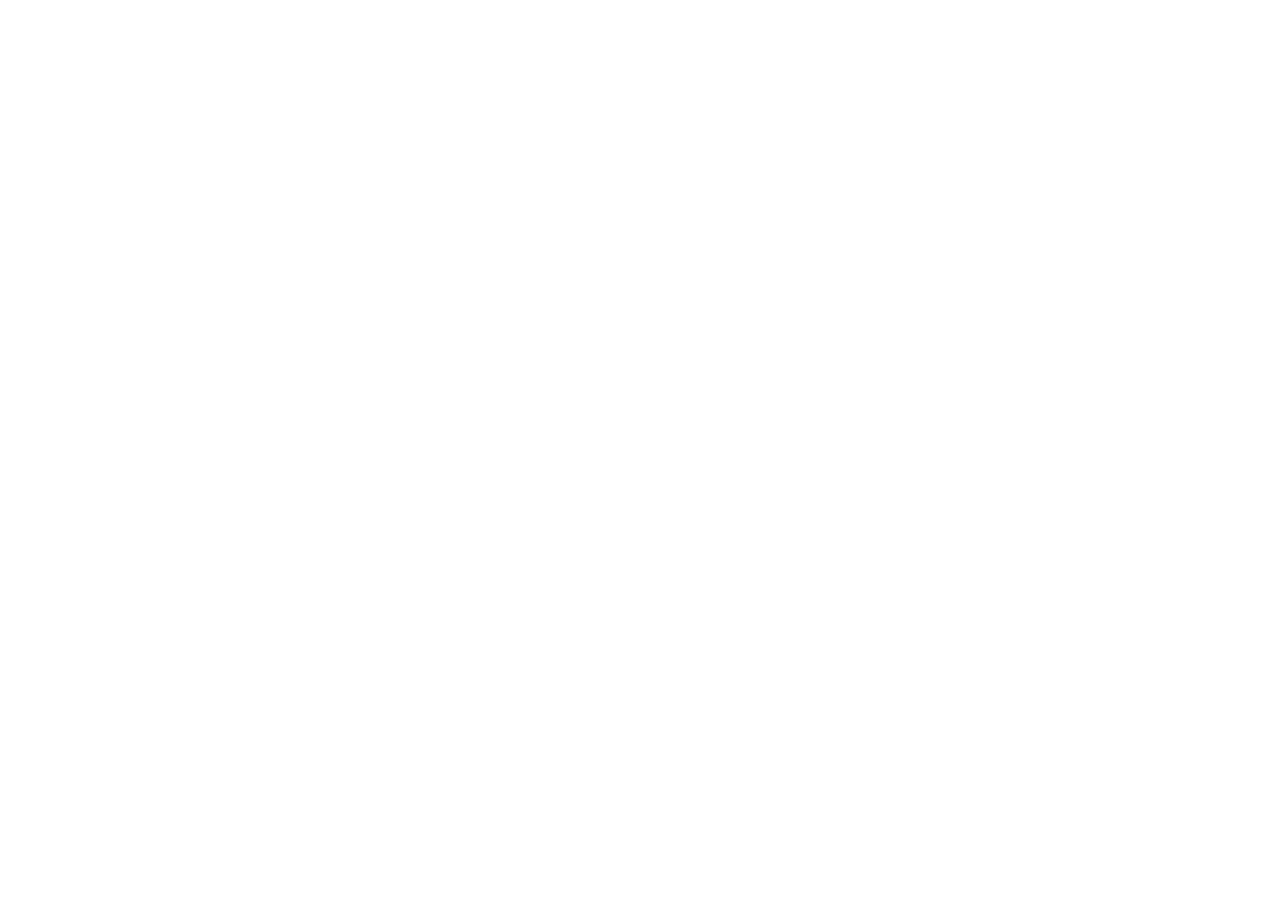
==== list.html @ b9f20e2c "10/20 2차" ====
<!DOCTYPE html>
<html lang="ko">
<head>
    <meta http-equiv="Content-Type" content="text/html; charset=UTF-8" />
    <meta name="viewport" content="width=device-width, initial-scale=1.0">
    <title>Test page</title>
    <link rel="stylesheet" type="text/css" href="./js/slick-1.8.0/slick/slick.css"/>
    <link rel="stylesheet" type="text/css" href="./js/slick-1.8.0/slick/slick-theme.css"/>
    <link rel="stylesheet" href="./css/font-awesome.min.css">
    <link rel="stylesheet" href="./css/stylesForMobile.css">
</head>
<body onload="loaded()">

<!-- top bar -->
<header class="row top-bar middle padding-side">
    <i class="fa fa-bars inline-flex" aria-hidden="true"></i>
    <div class="inline-flex">
        <img src="./assets/logo.png" alt="logo" class="top-logo-img" />
    </div>
    <div class="right-icons inline-flex">
        <i class="fa fa-search" aria-hidden="true"></i>
        <i class="fa fa-graduation-cap" aria-hidden="true"></i>
    </div>
</header>
<nav class="menu-tabs">
    <ul class="scroll">
        <li class="active">
            <a href="#">홈</a>
        </li>
        <li>
            <a href="#">최신</a>
        </li>
        <li>
            <a href="#">특종</a>
        </li>
        <li>
            <a href="#">독점</a>
        </li>
        <li>
            <a href="#">이슈</a>
        </li>
        <li>
            <a href="#">해외</a>
        </li>
        <li>
            <a href="#">포토</a>
        </li>
        <li>
            <a href="#">패션</a>
        </li>
        <li>
            <a href="#">우먼</a>
        </li>
    </ul>
</nav>


<!-- articles in section -->
<div class="content-wrapper">
    <div class="list-top-padding bg-panel row column">
        <section class="column content-list">
            <ul>
                <li>
            <article class="row padding-side">
                <div class="col-sm-4 list-img"></div>
                <p class="col-sm-8">‘인생술집’ 김희철 “슈주 멤버 두사람 동시에 만난 여자 연예인 있다” 폭로</p>
            </article>
            <div class="delimiter-gray-line"></div>
                </li>
                <li>
            <article class="row padding-side">
                <div class="col-sm-4 list-img"></div>
                <p class="col-sm-8">‘인생술집’ 김희철 “슈주 멤버 두사람 동시에 만난 여자 연예인 있다” 폭로</p>
            </article>
            <div class="delimiter-gray-line"></div>
                </li>
                <li>
            <article class="row padding-side">
                <div class="col-sm-4 list-img"></div>
                <p class="col-sm-8">‘인생술집’ 김희철 “슈주 멤버 두사람 동시에 만난 여자 연예인 있다” 폭로</p>
            </article>
            <div class="delimiter-gray-line"></div>
                </li>
                <li>
            <article class="row padding-side">
                <div class="col-sm-4 list-img"></div>
                <p class="col-sm-8">‘인생술집’ 김희철 “슈주 멤버 두사람 동시에 만난 여자 연예인 있다” 폭로</p>
            </article>
            <div class="delimiter-gray-line"></div>
                </li>
                <li>
            <article class="row padding-side">
                <div class="col-sm-4 list-img"></div>
                <p class="col-sm-8">‘인생술집’ 김희철 “슈주 멤버 두사람 동시에 만난 여자 연예인 있다” 폭로</p>
            </article>
            <div class="delimiter-gray-line"></div>
                </li>
                <li>
            <article class="row padding-side">
                <div class="col-sm-4 list-img"></div>
                <p class="col-sm-8">‘인생술집’ 김희철 “슈주 멤버 두사람 동시에 만난 여자 연예인 있다” 폭로</p>
            </article>
            <div class="delimiter-gray-line"></div>
                </li>
                <li>
            <article class="row padding-side">
                <div class="col-sm-4 list-img"></div>
                <p class="col-sm-8">‘인생술집’ 김희철 “슈주 멤버 두사람 동시에 만난 여자 연예인 있다” 폭로</p>
            </article>
            <div class="delimiter-gray-line"></div>
                </li>
                <li>
            <article class="row padding-side">
                <div class="col-sm-4 list-img"></div>
                <p class="col-sm-8">‘인생술집’ 김희철 “슈주 멤버 두사람 동시에 만난 여자 연예인 있다” 폭로</p>
            </article>
            <div class="delimiter-gray-line"></div>
                </li>
                <li>
            <article class="row padding-side">
                <div class="col-sm-4 list-img"></div>
                <p class="col-sm-8">‘인생술집’ 김희철 “슈주 멤버 두사람 동시에 만난 여자 연예인 있다” 폭로</p>
            </article>
            <div class="delimiter-gray-line"></div>
                </li>
                <li>
            <article class="row padding-side">
                <div class="col-sm-4 list-img"></div>
                <p class="col-sm-8">‘인생술집’ 김희철 “슈주 멤버 두사람 동시에 만난 여자 연예인 있다” 폭로</p>
            </article>
            <div class="delimiter-gray-line"></div>
                </li>
                <li>
            <article class="row padding-side">
                <div class="col-sm-4 list-img"></div>
                <p class="col-sm-8">‘인생술집’ 김희철 “슈주 멤버 두사람 동시에 만난 여자 연예인 있다” 폭로</p>
            </article>
            <div class="delimiter-gray-line"></div>
                </li>
                <li>
            <article class="row padding-side">
                <div class="col-sm-4 list-img"></div>
                <p class="col-sm-8">‘인생술집’ 김희철 “슈주 멤버 두사람 동시에 만난 여자 연예인 있다” 폭로</p>
            </article>
            <div class="delimiter-gray-line"></div>
                </li>
                <li>
            <article class="row padding-side">
                <div class="col-sm-4 list-img"></div>
                <p class="col-sm-8">‘인생술집’ 김희철 “슈주 멤버 두사람 동시에 만난 여자 연예인 있다” 폭로</p>
            </article>
            <div class="delimiter-gray-line"></div>
                </li>
            </ul>
        </section>
    </div>

</div>

<!-- footer -->
<footer class="delimiter-margin-top">
    <div class="row margin-top-helper">
        <div class="col-sm-6">
            <img src="./assets/logo.png" alt="logo" class="footer-logo-img" />
        </div>
        <div class="col-sm-6 column">
            <div class="center">공지사항 | 회사소개 | 사이트맵</div>
            <div class="row social-media-icons around">
                <i class="fa fa-facebook-square" aria-hidden="true"></i>
                <i class="fa fa-twitter-square" aria-hidden="true"></i>
                <i class="fa fa-instagram" aria-hidden="true"></i>
                <i class="fa fa-youtube-square" aria-hidden="true"></i>
            </div>
        </div>
    </div>
    <div class="row margin-top-helper">
        <div class="col-sm-12 center">서울시 강남구 논현동 255-22번지 | 인터넷신문등록번호 : 서울 아01558
            <br>대표이사・발행인 : 이명구</div>
    </div>
    <div class="row margin-top-helper">
        <div class="col-sm-12 center">디스패치의 모든 콘텐츠(기사)는 저작권법의 보호를 받은바,<br>
            무단 전재, 복사, 배포 등을 금합니다. 이를 어길 시 법적 제재를 받을 수 있습니다.</div>
    </div>
    <div class="delimiter-white-line margin-top-helper"></div>
    <div class="row margin-top-helper">
        <div class="col-sm-6 middle center">
            <img src="./assets/logo_chn.png" class="footer-chnlogo-img" alt="footer-chn-logo">
        </div>
        <div class="col-sm-6">
            Dispatch CHINA :
            LAPENTTI Entertainment.
            dispatchwb@sina.com
        </div>
    </div>
    <div class="row"><div class="col-sm-12 center">copyright©2017 dispatch. All rights reserved.</div></div>
    <div class="row"><div class="col-sm-12 center">개인정보취급방침 | 청소년보호정책</div></div>

</footer>


<!-- Javascripts -->
<script type="text/javascript" src="./js/jquery-3.2.1.min.js"></script>
<script type="text/javascript" src="./js/iscroll.js"></script>

<script>
    var myScroll;
    function loaded() {
        myScroll = new IScroll('.content-list');
    }
</script>


</body>
</html>
---- css/stylesForMobile.css ----
/* Primary style */

body{
    font-family: -apple-system,system-ui,BlinkMacSystemFont,"Apple Gothic","돋움",Dotum,"Helvetica Neue",Helvetica,Arial,sans-serif;
    background-color: #EEEEEE;
    margin: 0 0 0 0;
    color: #4A4A4A;
}

* {
    -webkit-box-sizing: border-box;
    -moz-box-sizing: border-box;
    box-sizing: border-box;
}

.padding-side {
    padding-right: 1rem;
    padding-left: 1rem;
    background-color: inherit;
}

@media only screen and (min-width:40em){
    body{
        display:none;
    }
}

@media only screen and (max-width:40em){

    .row{
        box-sizing: border-box;
        display: -ms-flexbox;
        display: -webkit-box;
        display: flex;

        -ms-flex-direction: row;
        -webkit-box-orient: horizontal;
        -webkit-box-direction: normal;
        flex-direction: row;

    }
    .column{
        -webkit-flex-direction: column;
        flex-direction: column;
    }

    .col-sm,
    .col-sm-1,
    .col-sm-2,
    .col-sm-3,
    .col-sm-4,
    .col-sm-5,
    .col-sm-6,
    .col-sm-7,
    .col-sm-8,
    .col-sm-9,
    .col-sm-10,
    .col-sm-11,
    .col-sm-12{
        -ms-flex: 0 0 auto;
        -webkit-box-flex: 0;
        flex: 0 0 auto;
        padding-right: 1rem;
        padding-left: 1rem;
    }

    .col-sm {
        -webkit-flex-grow: 1;
        -ms-flex-positive: 1;
        -webkit-box-flex: 1;
        flex-grow: 1;
        -ms-flex-preferred-size: 0;
        flex-basis: 0;
        max-width: 100%;
    }

    .col-sm-1 {
        -ms-flex-preferred-size: 8.333%;
        flex-basis: 8.333%;
        max-width: 8.333%;
    }

    .col-sm-2 {
        -ms-flex-preferred-size: 16.667%;
        flex-basis: 16.667%;
        max-width: 16.667%;
    }

    .col-sm-3 {
        -ms-flex-preferred-size: 25%;
        flex-basis: 25%;
        max-width: 25%;
    }

    .col-sm-4 {
        -ms-flex-preferred-size: 33.333%;
        flex-basis: 33.333%;
        max-width: 33.333%;
    }

    .col-sm-5 {
        -ms-flex-preferred-size: 41.667%;
        flex-basis: 41.667%;
        max-width: 41.667%;
    }

    .col-sm-6 {
        -ms-flex-preferred-size: 50%;
        flex-basis: 50%;
        max-width: 50%;
    }

    .col-sm-7 {
        -ms-flex-preferred-size: 58.333%;
        flex-basis: 58.333%;
        max-width: 58.333%;
    }

    .col-sm-8 {
        -ms-flex-preferred-size: 66.667%;
        flex-basis: 66.667%;
        max-width: 66.667%;
    }

    .col-sm-9 {
        -ms-flex-preferred-size: 75%;
        flex-basis: 75%;
        max-width: 75%;
    }

    .col-sm-10 {
        -ms-flex-preferred-size: 83.333%;
        flex-basis: 83.333%;
        max-width: 83.333%;
    }

    .col-sm-11 {
        -ms-flex-preferred-size: 91.667%;
        flex-basis: 91.667%;
        max-width: 91.667%;
    }

    .col-sm-12 {
        -ms-flex-preferred-size: 100%;
        flex-basis: 100%;
        max-width: 100%;
    }

    .col-sm-offset-1 {
        margin-left: 8.333%;
    }

    .col-sm-offset-2 {
        margin-left: 16.667%;
    }

    .col-sm-offset-3 {
        margin-left: 25%;
    }

    .col-sm-offset-4 {
        margin-left: 33.333%;
    }

    .col-sm-offset-5 {
        margin-left: 41.667%;
    }

    .col-sm-offset-6 {
        margin-left: 50%;
    }

    .col-sm-offset-7 {
        margin-left: 58.333%;
    }

    .col-sm-offset-8 {
        margin-left: 66.667%;
    }

    .col-sm-offset-9 {
        margin-left: 75%;
    }

    .col-sm-offset-10 {
        margin-left: 83.333%;
    }

    .col-sm-offset-11 {
        margin-left: 91.667%;
    }

    .around {
        justify-content: space-around;
    }

    .between {
        -ms-flex-pack: justify;
        -webkit-box-pack: justify;
        justify-content: space-between;
    }

    .center {
        -ms-flex-pack: center;
        -webkit-box-pack: center;
        justify-content: center;
        text-align: center;
    }

    .middle {
        -ms-flex-align: center;
        -webkit-box-align: center;
        align-items: center;
    }

    /* header */

    header.top-bar{
        background-color: #4398E3;
        color: #fff;
        height: 50px;
        width: 100%;
        justify-content: center;
        -webkit-justify-content: center;

    }

    .inline-flex {
        flex: 1;
        display: inline-flex;
        justify-content: center;
        -webkit-justify-content: center;
    }

    .top-logo-img{
        width: auto;
        max-height: 30px;
        text-align: center;
    }

    .top-bar .fa{
        font-size: 1.5rem;
    }

    .fa-bars, .left-aligned{
        margin-right: auto;
        justify-self: flex-start;
        -webkit-justify-content: flex-start;
    }

    .right-icons, .right-aligned{
        margin-left: auto;
        justify-self: flex-end;
        -webkit-justify-content: flex-end;
    }

    .fa-graduation-cap{
        padding-left: 0.5em;
    }

    /* ---------------------------------------- */



    /* ------------------------------------------------- */



    /* nav menu */

    .scroll {
        display: flex;
        white-space: nowrap;
        overflow-x: auto;
        overflow-y: hidden;
        -webkit-overflow-scrolling: touch;
        -ms-overflow-style: -ms-autohiding-scrollbar;
    }
    /*.nav-item {*/
        /*flex: 0 0 auto;*/
    /*}*/


    .menu-tabs{
        border-bottom: solid 1px #4189E2;
    }

    .menu-tabs ul {
        background: #ffffff;
        height: 38px;
    }

    .menu-tabs,
    .menu-tabs ul,
    .menu-tabs ul li,
    .menu-tabs ul li a {
        margin: auto;
        padding: 0;
        list-style: none;
        line-height: 1;
        position: relative;
        flex: 0 0 auto;
    }
    .menu-tabs:after,
    .menu-tabs > ul:after {
        content: ".";
        display: block;
        clear: both;
        visibility: hidden;
        line-height: 0;
        height: 0;
    }

    .menu-tabs > ul > li > a {
        z-index: 2;
        padding: 0 0.2em 2px 0.2em;
        margin: 1em 0.3em 0 0.3em;
        font-size: 1.2em;
        text-decoration: none;
        color: #757575;
    }

    .menu-tabs > ul > li:nth-child(1) > a{
        margin-left: 0.8em;
    }

    .menu-tabs > ul > li.active > a,
    .menu-tabs > ul > li:hover > a,
    .menu-tabs > ul > li > a:hover {
        color: #4189E2;

    }
    .menu-tabs > ul > li > a:after {
        position: absolute;
        left: 0;
        bottom: -5px;
        right: 0;
        z-index: -1;
        width: 100%;
        height: 3px;
        content: "";

    }
    .menu-tabs > ul > li.active > a:after,
    .menu-tabs > ul > li:hover > a:after,
    .menu-tabs > ul > li > a:hover:after {
        background: #4189E2;
    }


    /* Banner Images :: Carousel */

    .banner-img{
        background: #757575;
        background-image: linear-gradient(rgba(0,0,0,0.00) 17%, rgba(0,0,0,0.64) 56%), url("../assets/carousel3.jpg");
        background-image: -webkit-linear-gradient(rgba(0,0,0,0.00) 17%, rgba(0,0,0,0.64) 56%),  url("../assets/carousel3.jpg");
        background-image: -o-linear-gradient(rgba(0,0,0,0.00) 17%, rgba(0,0,0,0.64) 56%),  url("../assets/carousel3.jpg");
        background-image:  -moz-linear-gradient(rgba(0,0,0,0.00) 17%, rgba(0,0,0,0.64) 56%),  url("../assets/carousel3.jpg");
        min-height: 17em;
    }

    .banner-desc{
        color: #fff;
        font-size: 1.3em;
        font-weight: 600;
        margin-top: 180px;
        margin-left: 2rem;
        margin-right: 2rem;
        word-wrap: break-word;
        text-align: center;
        white-space: normal;
        line-height: 1.2em;
        min-height: 2.4em;
        display:-webkit-box;
        -webkit-line-clamp: 2;
        -webkit-box-orient: vertical;
        text-overflow: ellipsis;
        -o-text-overflow: ellipsis;
        overflow: hidden;

    }


    /* banner-carousel.slick */
    .slick-dots{
        bottom: 0.5em;
        z-index: 999;
    }

    .slick-dots li button:before{
        color: #fff;
        opacity: 0.5;
    }

    .slick-dots li.slick-active button:before{
        color: #4189E2;
    }

    .slick-dotted.slick-slider{
        margin-bottom: 0px;
    }

    /* lists in home */

    .delimiter-margin-top{
        margin-top: 0.4em;
    }

   .delimiter-gray-line{
        border-top: 1px solid #D8D8D8;
        width: 95%;
       height: 1px;
       margin: auto;
       margin-top: 0.3em;
       margin-bottom: 0.3em;
    }

    .delimiter-white-line{
        border-top: 1px solid #FFF;
        width: 95%;
       height: 1px;
       margin: auto;
       margin-top: 0.3em;
       margin-bottom: 0.3em;
    }

    .bg-panel {
        background: #FFFFFF;
        box-shadow: 0 1px 2px 0 rgba(0, 0, 0, 0.13);
        padding-bottom: 20px;

    }
    .section-title-line{
        border-right: 3px solid #4189E2;
        margin: 1em 0.3em 1em 0;
        height: 1em;
        justify-content: center;

    }
    .section-title{
        font-size: 1em;
        padding-top: 0.1em;
    }

    .more-detail{
        justify-self: flex-end;
        -webkit-justify-content: flex-end;
        color: #9B9B9B;
    }

    .more-text{
        font-size: 0.8rem;
    }

    .fa-chevron-right{
        margin-left: 0.3em;
        color: #b4b4b4;
        font-size: 0.8rem;
    }

    .list-img{
        background-repeat: no-repeat;
        min-height: 2em;
        -webkit-background-size: cover;
        -moz-background-size: cover;
        -o-background-size: cover;
        background-size: cover;
        background-image: url("../assets/carousel1.jpg");
    }
    .upper-list-img{
        background-repeat: no-repeat;
        min-height: 7em;
        -webkit-background-size: cover;
        -moz-background-size: cover;
        -o-background-size: cover;
        background-size: cover;
        background-image: url("../assets/carousel1.jpg");
    }

    /* photo */

    .photo-list-img{
        background-repeat: no-repeat;
        min-height: 7em;
        -webkit-background-size: cover;
        -moz-background-size: cover;
        -o-background-size: cover;
        background-size: cover;
        background-image: url("../assets/carousel1.jpg");
    }

    /*--------------------- READ ------------------------------*/


    img.header-img, img.article-img{
        width: 100%;
        height: auto;
    }

    h1.article-title{
        color: #4A4A4A;
        margin: 0;
    }

    .date-info > p{
        color: #9B9B9B;
        margin: 0;
        margin-top: 0.3em;
        margin-bottom: 0.5em;
        font-size: 0.8rem;
    }

    .date-info > p.article-edited-at{
        margin-left: 0.3rem;
    }

    .delimiter-blue-line{
        border-top: 1px solid #4398E3;
        width: 90%;
        height: 1px;
        margin-left: auto;
        margin-top: 0.3em;
        margin-bottom: 0.3em;
    }

    /*--------------------------------------------------------*/

    /*-------------------------list --------------------------*/

    .list-top-padding{
        padding-top: 20px;
    }

    ul{
        list-style-type: none;
        margin: 0;
        padding: 0;
    }

    /*--------------------------------------------------------*/

    /* footer */

    footer{
        padding: 1em 0 1em 0;
        font-size: 0.8em;
        background: #4189E2;
        color: #fff;
    }

    .social-media-icons{
        font-size:1.8rem;
        margin: 0.5rem 1.5rem 0 1.5rem;

    }

    .margin-top-helper{
        margin-top: 0.8em;
    }

    .footer-logo-img{
        text-align: center;
        height: auto;
        max-width:100%;
    }

}
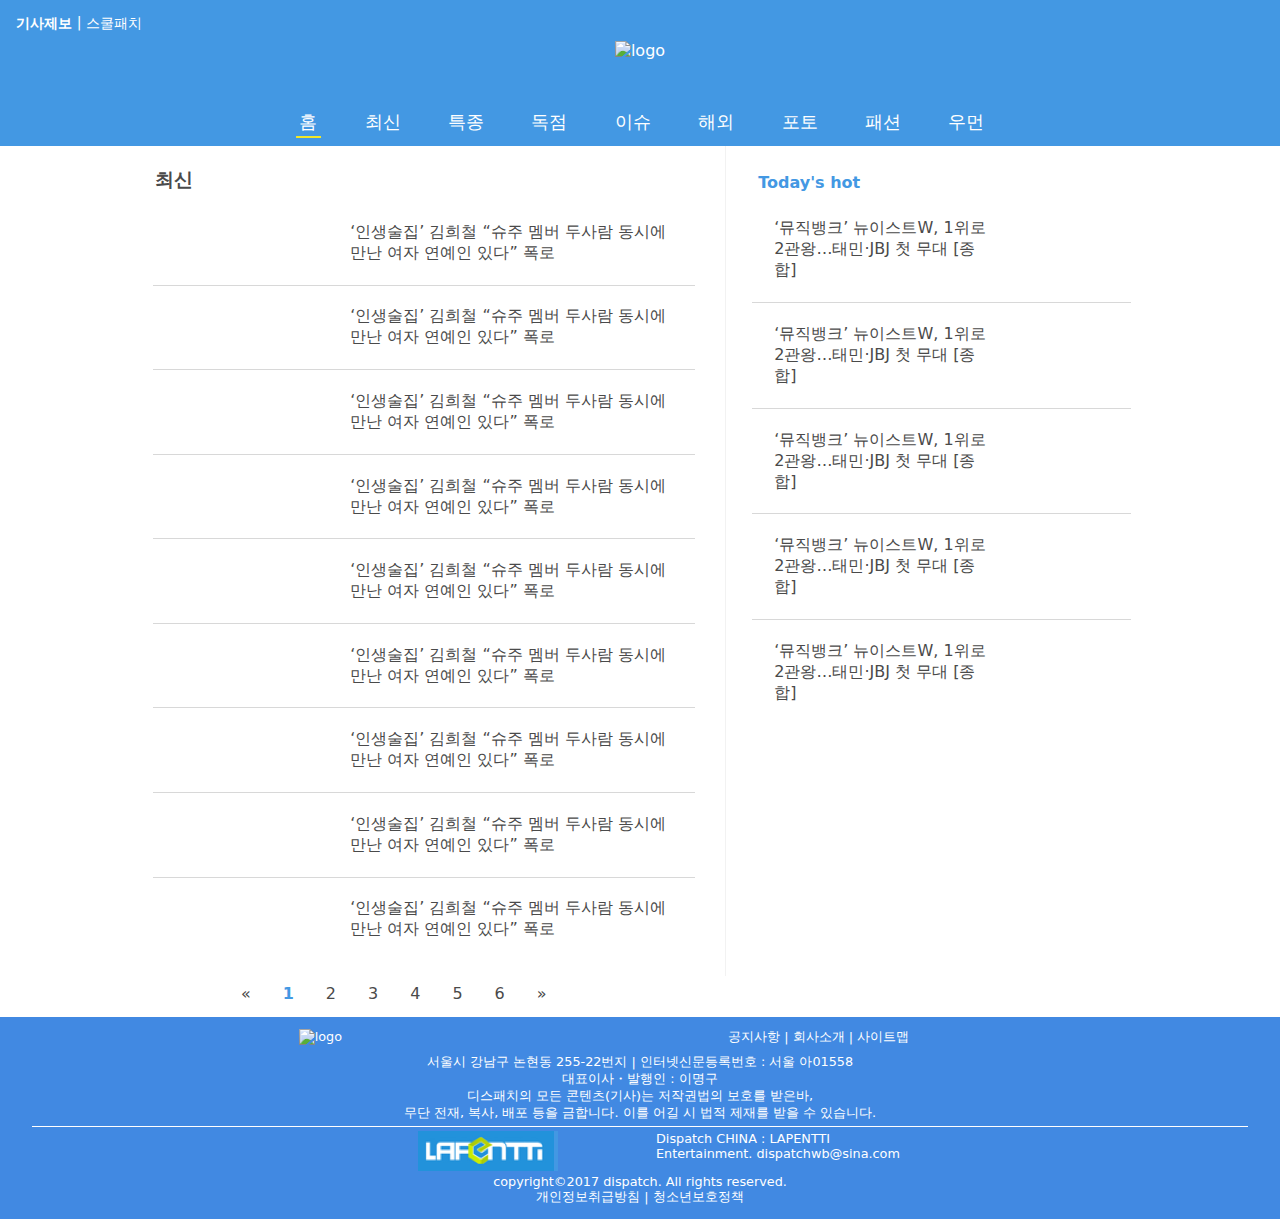
==== commit f42f5793: "1029" ====
--- a/list.html
+++ b/list.html
@@ -7,23 +7,31 @@
     <link rel="stylesheet" type="text/css" href="./js/slick-1.8.0/slick/slick.css"/>
     <link rel="stylesheet" type="text/css" href="./js/slick-1.8.0/slick/slick-theme.css"/>
     <link rel="stylesheet" href="./css/font-awesome.min.css">
-    <link rel="stylesheet" href="./css/stylesForMobile.css">
+    <link rel="stylesheet" href="css/styles.css">
 </head>
-<body onload="loaded()">
+<body>
 
 <!-- top bar -->
 <header class="row top-bar middle padding-side">
     <i class="fa fa-bars inline-flex" aria-hidden="true"></i>
-    <div class="inline-flex">
+    <div class="left-top-text-link inline-flex left-aligned margin-top-helper-md">
+        <span id="report">기사제보</span>
+        <span id="pipe-letter">|</span>
+        <span>스쿨패치</span>
+    </div>
+    <div class="inline-flex middle-md middle">
         <img src="./assets/logo.png" alt="logo" class="top-logo-img" />
     </div>
-    <div class="right-icons inline-flex">
+    <div class="inline-flex right-icons">
         <i class="fa fa-search" aria-hidden="true"></i>
         <i class="fa fa-graduation-cap" aria-hidden="true"></i>
     </div>
+    <div class="inline-flex right-top-blank"></div>
 </header>
+
+
 <nav class="menu-tabs">
-    <ul class="scroll">
+    <ul class="scroll col-md-7">
         <li class="active">
             <a href="#">홈</a>
         </li>
@@ -55,117 +63,137 @@
 </nav>
 
 
+
 <!-- articles in section -->
 <div class="content-wrapper">
-    <div class="list-top-padding bg-panel row column">
-        <section class="column content-list">
+    <div class="row col-md-10 margin-auto-helper flex-wrap-md">
+        <section class="column col-md-7 bg-panel col-sm-12 bg-panel-right-only list-top-padding">
+            <h1 class="section-list-title padding-side">최신</h1>
             <ul>
                 <li>
-            <article class="row padding-side">
-                <div class="col-sm-4 list-img"></div>
-                <p class="col-sm-8">‘인생술집’ 김희철 “슈주 멤버 두사람 동시에 만난 여자 연예인 있다” 폭로</p>
-            </article>
-            <div class="delimiter-gray-line"></div>
-                </li>
-                <li>
-            <article class="row padding-side">
-                <div class="col-sm-4 list-img"></div>
-                <p class="col-sm-8">‘인생술집’ 김희철 “슈주 멤버 두사람 동시에 만난 여자 연예인 있다” 폭로</p>
-            </article>
-            <div class="delimiter-gray-line"></div>
-                </li>
-                <li>
-            <article class="row padding-side">
-                <div class="col-sm-4 list-img"></div>
-                <p class="col-sm-8">‘인생술집’ 김희철 “슈주 멤버 두사람 동시에 만난 여자 연예인 있다” 폭로</p>
-            </article>
-            <div class="delimiter-gray-line"></div>
-                </li>
-                <li>
-            <article class="row padding-side">
-                <div class="col-sm-4 list-img"></div>
-                <p class="col-sm-8">‘인생술집’ 김희철 “슈주 멤버 두사람 동시에 만난 여자 연예인 있다” 폭로</p>
-            </article>
-            <div class="delimiter-gray-line"></div>
-                </li>
-                <li>
-            <article class="row padding-side">
-                <div class="col-sm-4 list-img"></div>
-                <p class="col-sm-8">‘인생술집’ 김희철 “슈주 멤버 두사람 동시에 만난 여자 연예인 있다” 폭로</p>
-            </article>
-            <div class="delimiter-gray-line"></div>
-                </li>
-                <li>
-            <article class="row padding-side">
-                <div class="col-sm-4 list-img"></div>
-                <p class="col-sm-8">‘인생술집’ 김희철 “슈주 멤버 두사람 동시에 만난 여자 연예인 있다” 폭로</p>
-            </article>
-            <div class="delimiter-gray-line"></div>
-                </li>
-                <li>
-            <article class="row padding-side">
-                <div class="col-sm-4 list-img"></div>
-                <p class="col-sm-8">‘인생술집’ 김희철 “슈주 멤버 두사람 동시에 만난 여자 연예인 있다” 폭로</p>
-            </article>
-            <div class="delimiter-gray-line"></div>
-                </li>
-                <li>
-            <article class="row padding-side">
-                <div class="col-sm-4 list-img"></div>
-                <p class="col-sm-8">‘인생술집’ 김희철 “슈주 멤버 두사람 동시에 만난 여자 연예인 있다” 폭로</p>
-            </article>
-            <div class="delimiter-gray-line"></div>
-                </li>
-                <li>
-            <article class="row padding-side">
-                <div class="col-sm-4 list-img"></div>
-                <p class="col-sm-8">‘인생술집’ 김희철 “슈주 멤버 두사람 동시에 만난 여자 연예인 있다” 폭로</p>
-            </article>
-            <div class="delimiter-gray-line"></div>
-                </li>
-                <li>
-            <article class="row padding-side">
-                <div class="col-sm-4 list-img"></div>
-                <p class="col-sm-8">‘인생술집’ 김희철 “슈주 멤버 두사람 동시에 만난 여자 연예인 있다” 폭로</p>
-            </article>
-            <div class="delimiter-gray-line"></div>
-                </li>
-                <li>
-            <article class="row padding-side">
-                <div class="col-sm-4 list-img"></div>
-                <p class="col-sm-8">‘인생술집’ 김희철 “슈주 멤버 두사람 동시에 만난 여자 연예인 있다” 폭로</p>
-            </article>
-            <div class="delimiter-gray-line"></div>
-                </li>
-                <li>
-            <article class="row padding-side">
-                <div class="col-sm-4 list-img"></div>
-                <p class="col-sm-8">‘인생술집’ 김희철 “슈주 멤버 두사람 동시에 만난 여자 연예인 있다” 폭로</p>
-            </article>
-            <div class="delimiter-gray-line"></div>
-                </li>
-                <li>
-            <article class="row padding-side">
-                <div class="col-sm-4 list-img"></div>
-                <p class="col-sm-8">‘인생술집’ 김희철 “슈주 멤버 두사람 동시에 만난 여자 연예인 있다” 폭로</p>
-            </article>
-            <div class="delimiter-gray-line"></div>
+                    <article class="row padding-side">
+                        <div class="col-sm-4 col-md-4 list-img"></div>
+                        <p class="col-sm-8 col-md-8">‘인생술집’ 김희철 “슈주 멤버 두사람 동시에 만난 여자 연예인 있다” 폭로</p>
+                    </article>
+                    <div class="delimiter-gray-line"></div>
+                </li>
+                <li>
+                    <article class="row padding-side">
+                        <div class="col-sm-4 col-md-4 list-img"></div>
+                        <p class="col-sm-8 col-md-8">‘인생술집’ 김희철 “슈주 멤버 두사람 동시에 만난 여자 연예인 있다” 폭로</p>
+                    </article>
+                    <div class="delimiter-gray-line"></div>
+                </li>
+                <li>
+                    <article class="row padding-side">
+                        <div class="col-sm-4 col-md-4 list-img"></div>
+                        <p class="col-sm-8 col-md-8">‘인생술집’ 김희철 “슈주 멤버 두사람 동시에 만난 여자 연예인 있다” 폭로</p>
+                    </article>
+                    <div class="delimiter-gray-line"></div>
+                </li>
+                <li>
+                    <article class="row padding-side">
+                        <div class="col-sm-4 col-md-4 list-img"></div>
+                        <p class="col-sm-8 col-md-8">‘인생술집’ 김희철 “슈주 멤버 두사람 동시에 만난 여자 연예인 있다” 폭로</p>
+                    </article>
+                    <div class="delimiter-gray-line"></div>
+                </li>
+                <li>
+                    <article class="row padding-side">
+                        <div class="col-sm-4 col-md-4 list-img"></div>
+                        <p class="col-sm-8 col-md-8">‘인생술집’ 김희철 “슈주 멤버 두사람 동시에 만난 여자 연예인 있다” 폭로</p>
+                    </article>
+                    <div class="delimiter-gray-line"></div>
+                </li>
+                <li>
+                    <article class="row padding-side">
+                        <div class="col-sm-4 col-md-4 list-img"></div>
+                        <p class="col-sm-8 col-md-8">‘인생술집’ 김희철 “슈주 멤버 두사람 동시에 만난 여자 연예인 있다” 폭로</p>
+                    </article>
+                    <div class="delimiter-gray-line"></div>
+                </li>
+                <li>
+                    <article class="row padding-side">
+                        <div class="col-sm-4 col-md-4 list-img"></div>
+                        <p class="col-sm-8 col-md-8">‘인생술집’ 김희철 “슈주 멤버 두사람 동시에 만난 여자 연예인 있다” 폭로</p>
+                    </article>
+                    <div class="delimiter-gray-line"></div>
+                </li>
+                <li>
+                    <article class="row padding-side">
+                        <div class="col-sm-4 col-md-4 list-img"></div>
+                        <p class="col-sm-8 col-md-8">‘인생술집’ 김희철 “슈주 멤버 두사람 동시에 만난 여자 연예인 있다” 폭로</p>
+                    </article>
+                    <div class="delimiter-gray-line"></div>
+                </li>
+                <li>
+                    <article class="row padding-side">
+                        <div class="col-sm-4 col-md-4 list-img"></div>
+                        <p class="col-sm-8 col-md-8">‘인생술집’ 김희철 “슈주 멤버 두사람 동시에 만난 여자 연예인 있다” 폭로</p>
+                    </article>
                 </li>
             </ul>
         </section>
-    </div>
+        <div class="side-news column col-md-5 margin-top-helper-md">
+            <header class="row middle padding-side">
+                <div class="section-title-section inline-flex left-aligned">
+                    <h1 class="side-news-title">Today's hot</h1>
+                </div>
+            </header>
+            <article class="row padding-side">
+                <p class="col-sm-8 col-md-8">‘뮤직뱅크’ 뉴이스트W, 1위로 2관왕…태민·JBJ 첫 무대 [종합]</p>
+                <div class="col-sm-4 col-md-4 list-img"></div>
+            </article>
+            <div class="delimiter-gray-line"></div>
+            <article class="row padding-side">
+                <p class="col-sm-8 col-md-8">‘뮤직뱅크’ 뉴이스트W, 1위로 2관왕…태민·JBJ 첫 무대 [종합]</p>
+                <div class="col-sm-4 col-md-4 list-img"></div>
+            </article>
+            <div class="delimiter-gray-line"></div>
+            <article class="row padding-side">
+                <p class="col-sm-8 col-md-8">‘뮤직뱅크’ 뉴이스트W, 1위로 2관왕…태민·JBJ 첫 무대 [종합]  </p>
+                <div class="col-sm-4 col-md-4 list-img"></div>
+            </article>
+            <div class="delimiter-gray-line"></div>
+            <article class="row padding-side">
+                <p class="col-sm-8 col-md-8">‘뮤직뱅크’ 뉴이스트W, 1위로 2관왕…태민·JBJ 첫 무대 [종합]  </p>
+                <div class="col-sm-4 col-md-4 list-img"></div>
+            </article>
+            <div class="delimiter-gray-line"></div>
+            <article class="row padding-side">
+                <p class="col-sm-8 col-md-8">‘뮤직뱅크’ 뉴이스트W, 1위로 2관왕…태민·JBJ 첫 무대 [종합]  </p>
+                <div class="col-sm-4 col-md-4 list-img"></div>
+            </article>
+        </div>
+        <div class="row around col-sm-10 col-md-10 flex-wrap pagination margin-auto-helper margin-top-helper center middle">
+            <a href="#">&laquo;</a>
+            <a class="active" href="#">1</a>
+            <a href="#">2</a>
+            <a href="#">3</a>
+            <a href="#">4</a>
+            <a href="#">5</a>
+            <a href="#">6</a>
+            <a href="#">&raquo;</a>
+        </div>
+    </div>
+
+
 
 </div>
 
+
+
+
+
 <!-- footer -->
-<footer class="delimiter-margin-top">
-    <div class="row margin-top-helper">
-        <div class="col-sm-6">
+<footer class="delimiter-margin-top margin-top-helper-md">
+    <div class="row margin-top-helper col-md-7 margin-auto-helper">
+        <div class="col-sm-6 col-md-6">
             <img src="./assets/logo.png" alt="logo" class="footer-logo-img" />
         </div>
-        <div class="col-sm-6 column">
-            <div class="center">공지사항 | 회사소개 | 사이트맵</div>
-            <div class="row social-media-icons around">
+        <div class="col-sm-6 col-md-6 column">
+            <div class="center center-md">공지사항 | 회사소개 | 사이트맵</div>
+            <div class="row social-media-icons around around-md">
                 <i class="fa fa-facebook-square" aria-hidden="true"></i>
                 <i class="fa fa-twitter-square" aria-hidden="true"></i>
                 <i class="fa fa-instagram" aria-hidden="true"></i>
@@ -174,40 +202,35 @@
         </div>
     </div>
     <div class="row margin-top-helper">
-        <div class="col-sm-12 center">서울시 강남구 논현동 255-22번지 | 인터넷신문등록번호 : 서울 아01558
+        <div class="col-sm-12 col-md-12 center-md center">서울시 강남구 논현동 255-22번지 | 인터넷신문등록번호 : 서울 아01558
             <br>대표이사・발행인 : 이명구</div>
     </div>
     <div class="row margin-top-helper">
-        <div class="col-sm-12 center">디스패치의 모든 콘텐츠(기사)는 저작권법의 보호를 받은바,<br>
+        <div class="col-sm-12 col-md-12 center-md center">디스패치의 모든 콘텐츠(기사)는 저작권법의 보호를 받은바,<br>
             무단 전재, 복사, 배포 등을 금합니다. 이를 어길 시 법적 제재를 받을 수 있습니다.</div>
     </div>
     <div class="delimiter-white-line margin-top-helper"></div>
-    <div class="row margin-top-helper">
-        <div class="col-sm-6 middle center">
+    <div class="row margin-top-helper col-md-6 margin-auto-helper">
+        <div class="col-sm-6 col-md-6 middle-md center-md middle center">
             <img src="./assets/logo_chn.png" class="footer-chnlogo-img" alt="footer-chn-logo">
         </div>
-        <div class="col-sm-6">
+        <div class="col-sm-6 col-md-6">
             Dispatch CHINA :
             LAPENTTI Entertainment.
             dispatchwb@sina.com
         </div>
     </div>
-    <div class="row"><div class="col-sm-12 center">copyright©2017 dispatch. All rights reserved.</div></div>
-    <div class="row"><div class="col-sm-12 center">개인정보취급방침 | 청소년보호정책</div></div>
+    <div class="row"><div class="col-sm-12 col-md-12 center-md center margin-top-helper">copyright©2017 dispatch. All rights reserved.</div></div>
+    <div class="row"><div class="col-sm-12 col-md-12 center-md center">개인정보취급방침 | 청소년보호정책</div></div>
 
 </footer>
+
+
 
 
 <!-- Javascripts -->
 <script type="text/javascript" src="./js/jquery-3.2.1.min.js"></script>
-<script type="text/javascript" src="./js/iscroll.js"></script>
-
-<script>
-    var myScroll;
-    function loaded() {
-        myScroll = new IScroll('.content-list');
-    }
-</script>
+
 
 
 </body>
--- a/css/styles.css
+++ b/css/styles.css
@@ -0,0 +1,1301 @@
+/* Primary style */
+
+
+* {
+    -webkit-box-sizing: border-box;
+    -moz-box-sizing: border-box;
+    box-sizing: border-box;
+}
+
+
+@media only screen and (min-width:40em){
+
+    body{
+        font-family: -apple-system,system-ui,BlinkMacSystemFont,"Apple Gothic","돋움",Dotum,"Helvetica Neue",Helvetica,Arial,sans-serif;
+        background-color: #FFFFFF;
+        margin: 0 0 0 0;
+        color: #4A4A4A;
+    }
+
+    .flex-wrap-md{
+        flex-wrap: wrap;
+    }
+
+    .padding-side {
+        padding-right: 1rem;
+        padding-left: 1rem;
+        background-color: inherit;
+    }
+
+
+    .row {
+        box-sizing: border-box;
+        display: -ms-flexbox;
+        display: -webkit-box;
+        display: flex;
+
+        -ms-flex-direction: row;
+        -webkit-box-orient: horizontal;
+        -webkit-box-direction: normal;
+        flex-direction: row;
+    }
+
+    .column {
+        -webkit-flex-direction: column;
+        flex-direction: column;
+    }
+
+    .col-md,
+    .col-md-1,
+    .col-md-2,
+    .col-md-3,
+    .col-md-4,
+    .col-md-5,
+    .col-md-6,
+    .col-md-7,
+    .col-md-8,
+    .col-md-9,
+    .col-md-10,
+    .col-md-11,
+    .col-md-12 {
+        -ms-flex: 0 0 auto;
+        -webkit-box-flex: 0;
+        flex: 0 0 auto;
+        padding-right: 1rem;
+        padding-left: 1rem;
+    }
+
+    .col-md {
+        -webkit-flex-grow: 1;
+        -ms-flex-positive: 1;
+        -webkit-box-flex: 1;
+        flex-grow: 1;
+        -ms-flex-preferred-size: 0;
+        flex-basis: 0;
+        max-width: 100%;
+    }
+
+    .col-md-1 {
+        -ms-flex-preferred-size: 8.333%;
+        flex-basis: 8.333%;
+        max-width: 8.333%;
+    }
+
+    .col-md-2 {
+        -ms-flex-preferred-size: 16.667%;
+        flex-basis: 16.667%;
+        max-width: 16.667%;
+    }
+
+    .col-md-3 {
+        -ms-flex-preferred-size: 25%;
+        flex-basis: 25%;
+        max-width: 25%;
+    }
+
+    .col-md-4 {
+        -ms-flex-preferred-size: 33.333%;
+        flex-basis: 33.333%;
+        max-width: 33.333%;
+    }
+
+    .col-md-5 {
+        -ms-flex-preferred-size: 41.667%;
+        flex-basis: 41.667%;
+        max-width: 41.667%;
+    }
+
+    .col-md-6 {
+        -ms-flex-preferred-size: 50%;
+        flex-basis: 50%;
+        max-width: 50%;
+    }
+
+    .col-md-7 {
+        -ms-flex-preferred-size: 58.333%;
+        flex-basis: 58.333%;
+        max-width: 58.333%;
+    }
+
+    .col-md-8 {
+        -ms-flex-preferred-size: 66.667%;
+        flex-basis: 66.667%;
+        max-width: 66.667%;
+    }
+
+    .col-md-9 {
+        -ms-flex-preferred-size: 75%;
+        flex-basis: 75%;
+        max-width: 75%;
+    }
+
+    .col-md-10 {
+        -ms-flex-preferred-size: 83.333%;
+        flex-basis: 83.333%;
+        max-width: 83.333%;
+    }
+
+    .col-md-11 {
+        -ms-flex-preferred-size: 91.667%;
+        flex-basis: 91.667%;
+        max-width: 91.667%;
+    }
+
+    .col-md-12 {
+        -ms-flex-preferred-size: 100%;
+        flex-basis: 100%;
+        max-width: 100%;
+    }
+
+    .col-md-offset-1 {
+        margin-left: 8.333%;
+    }
+
+    .col-md-offset-2 {
+        margin-left: 16.667%;
+    }
+
+    .col-md-offset-3 {
+        margin-left: 25%;
+    }
+
+    .col-md-offset-4 {
+        margin-left: 33.333%;
+    }
+
+    .col-md-offset-5 {
+        margin-left: 41.667%;
+    }
+
+    .col-md-offset-6 {
+        margin-left: 50%;
+    }
+
+    .col-md-offset-7 {
+        margin-left: 58.333%;
+    }
+
+    .col-md-offset-8 {
+        margin-left: 66.667%;
+    }
+
+    .col-md-offset-9 {
+        margin-left: 75%;
+    }
+
+    .col-md-offset-10 {
+        margin-left: 83.333%;
+    }
+
+    .col-md-offset-11 {
+        margin-left: 91.667%;
+    }
+
+    .start-md {
+        justify-content: flex-start;
+        text-align: start;
+    }
+
+    .center-md {
+        justify-content: center;
+        text-align: center;
+    }
+
+    .end-md {
+        justify-content: flex-end;
+        text-align: end;
+    }
+
+    .top-md {
+        align-items: flex-start;
+    }
+
+    .middle-md {
+        align-items: center;
+    }
+
+    .bottom-md {
+        align-items: flex-end;
+    }
+
+    .around-md {
+        justify-content: space-around;
+    }
+
+    .between-md {
+        justify-content: space-between;
+    }
+
+    .inline-flex {
+        flex: 1;
+        display: inline-flex;
+        justify-content: center;
+        -webkit-justify-content: center;
+    }
+
+    .left-aligned {
+        margin-right: auto;
+        justify-self: flex-start;
+        -webkit-justify-content: flex-start;
+    }
+
+    .right-aligned {
+        margin-left: auto;
+        justify-self: flex-end;
+        -webkit-justify-content: flex-end;
+    }
+    
+    .margin-auto-helper{
+        margin: auto;
+    }
+    
+    .margin-top-helper-md{
+        margin-top: 1em;
+    }
+
+    .margin-left-helper-md{
+        margin-left: 1rem;
+    }
+
+    .no-padding-side-md{
+        padding-left: 0;
+        padding-right: 0;
+    }
+
+    .no-padding-left-helper-md{
+        padding-left: 0;
+    }
+    /* ------------------- header -------------------------- */
+    header.top-bar {
+        background-color: #4398E3;
+        color: #fff;
+        height: 100px;
+        width: 100%;
+    }
+    
+    .top-logo-img {
+        width: auto;
+        max-height: 50px;
+        text-align: center;
+    }
+    
+    .left-top-text-link{
+        font-size: 0.9rem;
+    }
+    
+    .right-top-blank{
+        background-color: transparent;
+    }
+    
+    #report{
+        font-weight: bold;
+    }
+    
+    #pipe-letter{
+        margin-left: 0.3rem;
+        margin-right: 0.3rem;
+    }
+
+    .fa-bars, .right-icons{
+        display: none;
+    }
+    
+    
+
+    /* ------------------------------------------------- */
+    /* nav menu */
+    /* ------------------------------------------------- */
+    
+    .scroll {
+        display: flex;
+        white-space: nowrap;
+        overflow-x: auto;
+        overflow-y: hidden;
+        -webkit-overflow-scrolling: touch;
+        -ms-overflow-style: -ms-autohiding-scrollbar;
+    }
+
+    .menu-tabs {
+        border-bottom: solid 1px #4398E3;
+        background-color: #4398E3;
+    }
+
+    .menu-tabs ul {
+        background: #4398E3;
+        height: 45px;
+        -ms-overflow-style: none;
+        overflow: -moz-scrollbars-none;
+
+    }
+
+    .menu-tabs ul::-webkit-scrollbar {
+        display: none;
+    }
+
+    .menu-tabs,
+    .menu-tabs ul,
+    .menu-tabs ul li,
+    .menu-tabs ul li a {
+        margin: auto;
+        padding: 0;
+        list-style: none;
+        line-height: 1;
+        position: relative;
+        flex: 0 0 auto;
+    }
+
+    .menu-tabs:after,
+    .menu-tabs > ul:after {
+        content: ".";
+        display: block;
+        clear: both;
+        visibility: hidden;
+        line-height: 0;
+        height: 0;
+    }
+
+    .menu-tabs > ul > li > a {
+        z-index: 2;
+        padding: 0 0.2em 3px 0.2em;
+        margin: 1em 0.3em 0 0.3em;
+        font-size: 1.1em;
+        text-decoration: none;
+        color: #fff;
+    }
+
+    .menu-tabs > ul > li:nth-child(1) > a {
+        margin-left: 0.8em;
+    }
+
+    .menu-tabs > ul > li.active > a,
+    .menu-tabs > ul > li:hover > a,
+    .menu-tabs > ul > li > a:hover {
+        color: #fff;
+
+    }
+
+    .menu-tabs > ul > li > a:after {
+        position: absolute;
+        left: 0;
+        bottom: -3px;
+        right: 0;
+        z-index: -1;
+        width: 100%;
+        height: 2px;
+        content: "";
+    }
+
+    .menu-tabs > ul > li.active > a:after,
+    .menu-tabs > ul > li:hover > a:after,
+    .menu-tabs > ul > li > a:hover:after {
+        background: #F2E727;
+    }
+
+    /* ------------------------------------------------- */
+    /* Banner Images :: Carousel */
+    /* ------------------------------------------------- */
+    .banner-img {
+        background: #757575;
+        background-image: linear-gradient(rgba(0, 0, 0, 0.00) 17%, rgba(0, 0, 0, 0.64) 56%), url("../assets/carousel3.jpg");
+        background-image: -webkit-linear-gradient(rgba(0, 0, 0, 0.00) 17%, rgba(0, 0, 0, 0.64) 56%), url("../assets/carousel3.jpg");
+        background-image: -o-linear-gradient(rgba(0, 0, 0, 0.00) 17%, rgba(0, 0, 0, 0.64) 56%), url("../assets/carousel3.jpg");
+        background-image: -moz-linear-gradient(rgba(0, 0, 0, 0.00) 17%, rgba(0, 0, 0, 0.64) 56%), url("../assets/carousel3.jpg");
+        min-height: 17em;
+    }
+
+    .banner-desc {
+        color: #fff;
+        font-size: 1.5em;
+        font-weight: 600;
+        margin: auto;
+        margin-top: 180px;
+        word-wrap: break-word;
+        text-align: center;
+        white-space: normal;
+        line-height: 1.2em;
+        min-height: 2.4em;
+        display: -webkit-box;
+        -webkit-line-clamp: 2;
+        -webkit-box-orient: vertical;
+        text-overflow: ellipsis;
+        -o-text-overflow: ellipsis;
+        overflow: hidden;
+
+    }
+
+    /* ------------------------------------------------- */
+    /* banner-carousel.slick */
+    /* ------------------------------------------------- */
+    .slick-dots {
+        bottom: 0.5em;
+        z-index: 999;
+    }
+
+    .slick-dots li button:before {
+        color: #fff;
+        opacity: 0.5;
+    }
+
+    .slick-dots li.slick-active button:before {
+        color: #4189E2;
+    }
+
+    .slick-dotted.slick-slider {
+        margin-bottom: 0px;
+    }
+
+    /* -----------------------------------------------------*/
+    /* lists at home */
+    /*--------------------------------------------------------*/
+    
+    
+    .delimiter-margin-top {
+        margin-top: 0.4em;
+    }
+
+    .delimiter-gray-line {
+        border-top: 1px solid #D8D8D8;
+        width: 95%;
+        height: 1px;
+        margin: auto;
+        margin-top: 0.3em;
+        margin-bottom: 0.3em;
+    }
+
+    .delimiter-white-line {
+        border-top: 1px solid #FFF;
+        width: 95%;
+        height: 1px;
+        margin: auto;
+        margin-top: 0.3em;
+        margin-bottom: 0.3em;
+    }
+
+    .bg-panel {
+        background: #FFFFFF;
+        border-top: 1px solid rgba(0,0,0,0.05);
+        box-shadow: 0 1px 2px 0 rgba(0, 0, 0, 0.13);
+        padding-bottom: 20px;
+
+    }
+
+    .bg-panel-no-top{
+        background: #FFFFFF;
+        box-shadow: 0 1px 2px 0 rgba(0, 0, 0, 0.13);
+        padding-bottom: 20px;
+        border-top: 0;
+    }
+
+    .bg-panel-right-only{
+        background: #FFFFFF;
+        box-shadow: none;
+        border-top: 0;
+        border-right: 1px solid rgba(0,0,0,0.05);
+    }
+
+    .section-title-line {
+        border-right: 3px solid #4189E2;
+        margin: 1em 0.3em 1em 0;
+        height: 1em;
+        justify-content: center;
+
+    }
+
+    .section-title {
+        font-size: 1em;
+        padding-top: 0.1em;
+    }
+
+    .more-detail {
+        justify-self: flex-end;
+        -webkit-justify-content: flex-end;
+        color: #9B9B9B;
+    }
+
+    .more-text {
+        font-size: 0.8rem;
+    }
+
+    .fa-chevron-right {
+        margin-left: 0.3em;
+        color: #b4b4b4;
+        font-size: 0.8rem;
+    }
+
+    .list-img {
+        background-repeat: no-repeat;
+        min-height: 2em;
+        -webkit-background-size: cover;
+        -moz-background-size: cover;
+        -o-background-size: cover;
+        background-size: cover;
+        background-image: url("../assets/carousel1.jpg");
+    }
+
+    .upper-list-img {
+        background-repeat: no-repeat;
+        min-height: 7em;
+        -webkit-background-size: cover;
+        -moz-background-size: cover;
+        -o-background-size: cover;
+        background-size: cover;
+        background-image: url("../assets/carousel1.jpg");
+    }
+
+
+    /*--------------------------------------------------------*/
+    /* photo */
+    /*--------------------------------------------------------*/
+    .photo-list-img {
+        background-repeat: no-repeat;
+        min-height: 7em;
+        -webkit-background-size: cover;
+        -moz-background-size: cover;
+        -o-background-size: cover;
+        background-size: cover;
+        background-image: url("../assets/carousel1.jpg");
+    }
+
+    /*--------------------------------------------------------*/
+    /*--------------------- READ ------------------------------*/
+    /*--------------------------------------------------------*/
+    img.header-img, img.article-img {
+        width: 100%;
+        height: auto;
+    }
+
+    h1.article-title {
+        color: #4A4A4A;
+        margin: 0;
+    }
+
+    .date-info > p {
+        color: #9B9B9B;
+        margin: 0;
+        margin-top: 0.3em;
+        margin-bottom: 0.5em;
+        font-size: 0.8rem;
+    }
+
+    .date-info > p.article-edited-at {
+        margin-left: 0.3rem;
+    }
+
+    .delimiter-blue-line {
+        border-top: 1px solid #4398E3;
+        width: 90%;
+        height: 1px;
+        margin-left: auto;
+        margin-top: 0.3em;
+        margin-bottom: 0.3em;
+    }
+
+    /*--------------------------------------------------------*/
+    /*-------------------------list --------------------------*/
+    .list-top-padding {
+        padding-top: 0.5rem;
+    }
+
+    ul {
+        list-style-type: none;
+        margin: 0;
+        padding: 0;
+    }
+
+    .pagination {
+    }
+
+    .pagination a {
+        color: inherit;
+        padding: 8px 16px;
+        text-decoration: none;
+    }
+
+    .pagination > a.active{
+        font-weight: bold;
+        color: #4398E3;
+    }
+
+    h1.side-news-title{
+        font-size: 1rem;
+      color: #4398E3;
+    }
+
+    .side-news-ranking{
+
+    }
+
+    h1.section-list-title{
+        font-size: 1.2rem;
+
+    }
+
+    /*--------------------------------------------------------*/
+    /* footer */
+    footer {
+        padding: 1em 0 1em 0;
+        font-size: 0.8em;
+        background: #4189E2;
+        color: #fff;
+    }
+
+    .social-media-icons {
+        font-size: 1.8rem;
+        margin: 0.5rem 1.5rem 0 1.5rem;
+
+    }
+
+
+    .footer-logo-img {
+        text-align: center;
+        height: auto;
+        max-width: 100%;
+    }
+
+}
+
+/* =============================================================== */
+
+@media only screen and (max-width:40em){
+
+    body{
+        font-family: -apple-system,system-ui,BlinkMacSystemFont,"Apple Gothic","돋움",Dotum,"Helvetica Neue",Helvetica,Arial,sans-serif;
+        background-color: #EEEEEE;
+        margin: 0 0 0 0;
+        color: #242424;
+    }
+
+    .margin-auto-helper{
+        margin: auto;
+    }
+
+    .padding-side {
+        padding-right: 1rem;
+        padding-left: 1rem;
+        background-color: inherit;
+    }
+
+    .flex-wrap{
+        flex-wrap: wrap;
+    }
+
+    .row{
+        box-sizing: border-box;
+        display: -ms-flexbox;
+        display: -webkit-box;
+        display: flex;
+
+        flex-wrap: wrap;
+
+        -ms-flex-direction: row;
+        -webkit-box-orient: horizontal;
+        -webkit-box-direction: normal;
+        flex-direction: row;
+
+    }
+
+
+    .column, .column-sm{
+        -webkit-flex-direction: column;
+        flex-direction: column;
+    }
+
+    .col-sm,
+    .col-sm-1,
+    .col-sm-2,
+    .col-sm-3,
+    .col-sm-4,
+    .col-sm-5,
+    .col-sm-6,
+    .col-sm-7,
+    .col-sm-8,
+    .col-sm-9,
+    .col-sm-10,
+    .col-sm-11,
+    .col-sm-12{
+        -ms-flex: 0 0 auto;
+        -webkit-box-flex: 0;
+        flex: 0 0 auto;
+        padding-right: 1rem;
+        padding-left: 1rem;
+    }
+
+    .col-sm {
+        -webkit-flex-grow: 1;
+        -ms-flex-positive: 1;
+        -webkit-box-flex: 1;
+        flex-grow: 1;
+        -ms-flex-preferred-size: 0;
+        flex-basis: 0;
+        max-width: 100%;
+    }
+
+    .col-sm-1 {
+        -ms-flex-preferred-size: 8.333%;
+        flex-basis: 8.333%;
+        max-width: 8.333%;
+    }
+
+    .col-sm-2 {
+        -ms-flex-preferred-size: 16.667%;
+        flex-basis: 16.667%;
+        max-width: 16.667%;
+    }
+
+    .col-sm-3 {
+        -ms-flex-preferred-size: 25%;
+        flex-basis: 25%;
+        max-width: 25%;
+    }
+
+    .col-sm-4 {
+        -ms-flex-preferred-size: 33.333%;
+        flex-basis: 33.333%;
+        max-width: 33.333%;
+    }
+
+    .col-sm-5 {
+        -ms-flex-preferred-size: 41.667%;
+        flex-basis: 41.667%;
+        max-width: 41.667%;
+    }
+
+    .col-sm-6 {
+        -ms-flex-preferred-size: 50%;
+        flex-basis: 50%;
+        max-width: 50%;
+    }
+
+    .col-sm-7 {
+        -ms-flex-preferred-size: 58.333%;
+        flex-basis: 58.333%;
+        max-width: 58.333%;
+    }
+
+    .col-sm-8 {
+        -ms-flex-preferred-size: 66.667%;
+        flex-basis: 66.667%;
+        max-width: 66.667%;
+    }
+
+    .col-sm-9 {
+        -ms-flex-preferred-size: 75%;
+        flex-basis: 75%;
+        max-width: 75%;
+    }
+
+    .col-sm-10 {
+        -ms-flex-preferred-size: 83.333%;
+        flex-basis: 83.333%;
+        max-width: 83.333%;
+    }
+
+    .col-sm-11 {
+        -ms-flex-preferred-size: 91.667%;
+        flex-basis: 91.667%;
+        max-width: 91.667%;
+    }
+
+    .col-sm-12 {
+        -ms-flex-preferred-size: 100%;
+        flex-basis: 100%;
+        max-width: 100%;
+    }
+
+    .col-sm-offset-1 {
+        margin-left: 8.333%;
+    }
+
+    .col-sm-offset-2 {
+        margin-left: 16.667%;
+    }
+
+    .col-sm-offset-3 {
+        margin-left: 25%;
+    }
+
+    .col-sm-offset-4 {
+        margin-left: 33.333%;
+    }
+
+    .col-sm-offset-5 {
+        margin-left: 41.667%;
+    }
+
+    .col-sm-offset-6 {
+        margin-left: 50%;
+    }
+
+    .col-sm-offset-7 {
+        margin-left: 58.333%;
+    }
+
+    .col-sm-offset-8 {
+        margin-left: 66.667%;
+    }
+
+    .col-sm-offset-9 {
+        margin-left: 75%;
+    }
+
+    .col-sm-offset-10 {
+        margin-left: 83.333%;
+    }
+
+    .col-sm-offset-11 {
+        margin-left: 91.667%;
+    }
+    
+
+    .around {
+        justify-content: space-around;
+    }
+
+    .between {
+        -ms-flex-pack: justify;
+        -webkit-box-pack: justify;
+        justify-content: space-between;
+    }
+
+    .center {
+        -ms-flex-pack: center;
+        -webkit-box-pack: center;
+        justify-content: center;
+        text-align: center;
+    }
+
+    .middle {
+        -ms-flex-align: center;
+        -webkit-box-align: center;
+        align-items: center;
+    }
+
+    /* header */
+
+    header.top-bar{
+        background-color: #4398E3;
+        color: #fff;
+        height: 50px;
+        width: 100%;
+        justify-content: center;
+        -webkit-justify-content: center;
+
+    }
+
+    .inline-flex {
+        flex: 1;
+        display: inline-flex;
+        justify-content: center;
+        -webkit-justify-content: center;
+    }
+
+    .top-logo-img{
+        width: auto;
+        max-height: 30px;
+        text-align: center;
+    }
+
+    .left-top-text-link{
+        display: none;
+    }
+
+    .top-bar .fa{
+        font-size: 1.5rem;
+    }
+
+    .fa-bars, .left-aligned{
+        margin-right: auto;
+        justify-self: flex-start;
+        -webkit-justify-content: flex-start;
+    }
+
+    .right-icons, .right-aligned{
+        margin-left: auto;
+        justify-self: flex-end;
+        -webkit-justify-content: flex-end;
+    }
+
+    .fa-graduation-cap{
+        padding-left: 0.5em;
+    }
+
+    .right-top-blank{
+        display:none;
+    }
+    
+    
+
+    /* ------------------------------------------------- */
+
+    /* nav menu */
+
+    /* ------------------------------------------------- */
+    
+
+    .scroll {
+        display: flex;
+        white-space: nowrap;
+        overflow-x: auto;
+        overflow-y: hidden;
+        -webkit-overflow-scrolling: touch;
+        -ms-overflow-style: -ms-autohiding-scrollbar;
+    }
+
+    .menu-tabs {
+        z-index: 999;
+        border-bottom: solid 1px #4398E3;
+        background-image: linear-gradient(-90deg, #4398E3 0%, rgba(141,184,222,0.00) 4%, rgba(109,170,224,0.00) 96%, #4398E3 100%);
+        background-image: -webkit-linear-gradient(-90deg, #4398E3 0%, rgba(141,184,222,0.00) 4%, rgba(109,170,224,0.00) 96%, #4398E3 100%);
+        background-image: -moz-linear-gradient(-90deg, #4398E3 0%, rgba(141,184,222,0.00) 4%, rgba(109,170,224,0.00) 96%, #4398E3 100%);
+        background-image: -o-linear-gradient(-90deg, #4398E3 0%, rgba(141,184,222,0.00) 4%, rgba(109,170,224,0.00) 96%, #4398E3 100%);
+        background: #4398E3;
+
+
+    }
+
+    .menu-tabs ul {
+        background: #ffffff;
+        height: 38px;
+        -ms-overflow-style: none;
+        overflow : -moz-scrollbars-none;
+
+    }
+
+    .menu-tabs ul::-webkit-scrollbar{
+        display: none;
+    }
+
+    
+    .menu-tabs,
+    .menu-tabs ul,
+    .menu-tabs ul li,
+    .menu-tabs ul li a {
+        margin: auto;
+        padding: 0;
+        list-style: none;
+        line-height: 1;
+        position: relative;
+        flex: 0 0 auto;
+    }
+    .menu-tabs:after,
+    .menu-tabs > ul:after {
+        content: ".";
+        display: block;
+        clear: both;
+        visibility: hidden;
+        line-height: 0;
+        height: 0;
+    }
+
+    .menu-tabs > ul > li > a {
+        z-index: 2;
+        padding: 0 0.2em 3px 0.2em;
+        margin: 1em 0.3em 0 0.3em;
+        font-size: 1.1em;
+        text-decoration: none;
+        color: #757575;
+    }
+
+    .menu-tabs > ul > li:nth-child(1) > a{
+        margin-left: 0.8em;
+    }
+
+    .menu-tabs > ul > li.active > a,
+    .menu-tabs > ul > li:hover > a,
+    .menu-tabs > ul > li > a:hover {
+        color: #4189E2;
+
+    }
+    .menu-tabs > ul > li > a:after {
+        position: absolute;
+        left: 0;
+        bottom: -5px;
+        right: 0;
+        z-index: -1;
+        width: 100%;
+        height: 2px;
+        content: "";
+
+    }
+    .menu-tabs > ul > li.active > a:after,
+    .menu-tabs > ul > li:hover > a:after,
+    .menu-tabs > ul > li > a:hover:after {
+        background: #4189E2;
+    }
+    
+    
+
+    /* ------------------------------------------------- */
+    /* Banner Images :: Carousel */
+    /* ------------------------------------------------- */
+
+    .banner-img{
+        background: #757575;
+        background-image: linear-gradient(rgba(0,0,0,0.00) 17%, rgba(0,0,0,0.64) 56%), url("../assets/carousel3.jpg");
+        background-image: -webkit-linear-gradient(rgba(0,0,0,0.00) 17%, rgba(0,0,0,0.64) 56%),  url("../assets/carousel3.jpg");
+        background-image: -o-linear-gradient(rgba(0,0,0,0.00) 17%, rgba(0,0,0,0.64) 56%),  url("../assets/carousel3.jpg");
+        background-image:  -moz-linear-gradient(rgba(0,0,0,0.00) 17%, rgba(0,0,0,0.64) 56%),  url("../assets/carousel3.jpg");
+        min-height: 17em;
+    }
+
+    .banner-desc{
+        color: #fff;
+        font-size: 1.3em;
+        font-weight: 600;
+        margin-top: 180px;
+        margin-left: 2rem;
+        margin-right: 2rem;
+        text-align: center;
+        white-space: normal;
+        word-wrap: break-word;
+        line-height: 1.2em;
+        min-height: 2.4em;
+        display:-webkit-box;
+        -webkit-line-clamp: 2;
+        -webkit-box-orient: vertical;
+        text-overflow: ellipsis;
+        -o-text-overflow: ellipsis;
+        overflow: hidden;
+
+    }
+
+    /* ------------------------------------------------- */
+    /* banner-carousel.slick */
+    /* ------------------------------------------------- */
+
+
+    .slick-dots{
+        bottom: 0.5em;
+        z-index: 999;
+    }
+
+    .slick-dots li button:before{
+        color: #fff;
+        opacity: 0.5;
+    }
+
+    .slick-dots li.slick-active button:before{
+        color: #4189E2;
+    }
+
+    .slick-dotted.slick-slider{
+        margin-bottom: 0px;
+    }
+
+    /* -----------------------------------------------------*/
+    /* lists in home */
+    /*--------------------------------------------------------*/
+
+
+    .delimiter-margin-top{
+        margin-top: 0.4em;
+    }
+
+   .delimiter-gray-line{
+        border-top: 1px solid #D8D8D8;
+        width: 95%;
+       height: 1px;
+       margin: auto;
+       margin-top: 0.3em;
+       margin-bottom: 0.3em;
+    }
+
+    .delimiter-white-line{
+        border-top: 1px solid #FFF;
+        width: 95%;
+       height: 1px;
+       margin: auto;
+       margin-top: 0.3em;
+       margin-bottom: 0.3em;
+    }
+
+    .bg-panel, .bg-panel-sm {
+        background: #FFFFFF;
+        box-shadow: 0 1px 2px 0 rgba(0, 0, 0, 0.13);
+        padding-bottom: 20px;
+
+    }
+    .section-title-line{
+        border-right: 3px solid #4189E2;
+        margin: 1em 0.3em 1em 0;
+        height: 1em;
+        justify-content: center;
+
+    }
+    .section-title{
+        font-size: 1em;
+        padding-top: 0.1em;
+    }
+
+    .more-detail{
+        justify-self: flex-end;
+        -webkit-justify-content: flex-end;
+        color: #9B9B9B;
+    }
+
+    .more-text{
+        font-size: 0.8rem;
+    }
+
+    .fa-chevron-right{
+        margin-left: 0.3em;
+        color: #b4b4b4;
+        font-size: 0.8rem;
+    }
+
+    .list-img{
+        background-repeat: no-repeat;
+        min-height: 2em;
+        -webkit-background-size: cover;
+        -moz-background-size: cover;
+        -o-background-size: cover;
+        background-size: cover;
+        background-image: url("../assets/carousel1.jpg");
+    }
+    .upper-list-img{
+        background-repeat: no-repeat;
+        min-height: 7em;
+        -webkit-background-size: cover;
+        -moz-background-size: cover;
+        -o-background-size: cover;
+        background-size: cover;
+        background-image: url("../assets/carousel1.jpg");
+    }
+
+    /* scoop */
+
+    p.scoop-title{
+
+    }
+
+    p.scoop-desc{
+        font-size: 0.8rem;
+        color: #9B9B9B;
+        white-space: normal;
+        word-wrap: break-word;
+        line-height: 1.2em;
+        min-height: 3.6em;
+        display:-webkit-box;
+        -webkit-line-clamp: 3;
+        -webkit-box-orient: vertical;
+        text-overflow: ellipsis;
+        -o-text-overflow: ellipsis;
+        overflow: hidden;
+    }
+
+
+
+
+    /*--------------------------------------------------------*/
+    /* photo */
+    /*--------------------------------------------------------*/
+
+    .photo-list-img{
+        background-repeat: no-repeat;
+        min-height: 7em;
+        -webkit-background-size: cover;
+        -moz-background-size: cover;
+        -o-background-size: cover;
+        background-size: cover;
+        background-image: url("../assets/carousel1.jpg");
+    }
+
+    /*--------------------------------------------------------*/
+    /*--------------------- READ ------------------------------*/
+    /*--------------------------------------------------------*/
+
+    img.header-img, img.article-img{
+        width: 100%;
+        height: auto;
+    }
+
+    h1.article-title{
+        color: #4A4A4A;
+        margin: 0;
+    }
+
+    .date-info > p{
+        color: #9B9B9B;
+        margin: 0;
+        margin-top: 0.3em;
+        margin-bottom: 0.5em;
+        font-size: 0.8rem;
+    }
+
+    .date-info > p.article-edited-at{
+        margin-left: 0.3rem;
+    }
+
+    .delimiter-blue-line{
+        border-top: 1px solid #4398E3;
+        width: 90%;
+        height: 1px;
+        margin-left: auto;
+        margin-top: 0.3em;
+        margin-bottom: 0.3em;
+    }
+
+    /*--------------------------------------------------------*/
+
+    /*-------------------------list --------------------------*/
+
+    .section-list-title{
+        display: none;
+    }
+    .list-top-padding{
+        padding-top: 0.5rem;
+    }
+
+    ul{
+        list-style-type: none;
+        margin: 0;
+        padding: 0;
+    }
+
+    .pagination {
+        padding-bottom: 0.5rem;
+    }
+
+    .pagination a {
+        padding: 8px 16px;
+        text-decoration: none;
+        color: inherit;
+    }
+
+    .pagination > a.active{
+        font-weight: bold;
+        color: #4398E3;
+    }
+
+    .side-news{
+        display: none;
+    }
+
+    /*--------------------------------------------------------*/
+
+    /* footer */
+
+    footer{
+        padding: 1em 0 1em 0;
+        font-size: 0.8em;
+        background: #4189E2;
+        color: #fff;
+    }
+
+    .social-media-icons{
+        font-size:1.8rem;
+        margin: 0.5rem 1.5rem 0 1.5rem;
+
+    }
+
+    .margin-top-helper{
+        margin-top: 0.8em;
+    }
+
+    .footer-logo-img{
+        text-align: center;
+        height: auto;
+        max-width:100%;
+    }
+
+}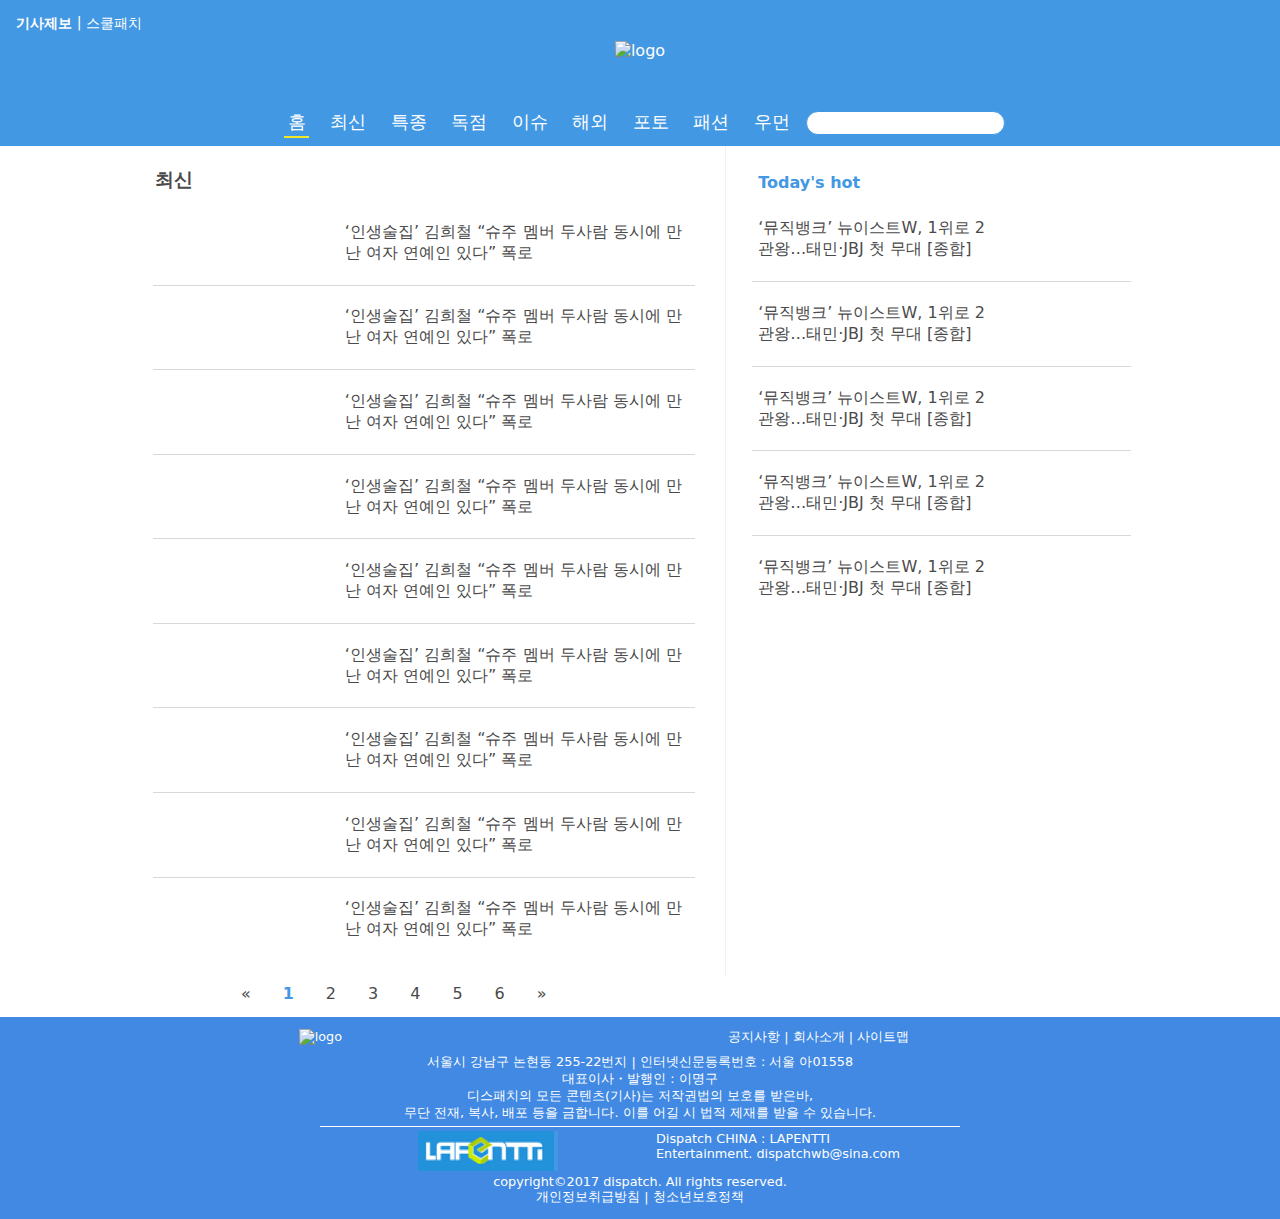
==== commit 25cabd40: "fixed #1, fixed #2, fixed #3" ====
--- a/list.html
+++ b/list.html
@@ -13,17 +13,21 @@
 
 <!-- top bar -->
 <header class="row top-bar middle padding-side">
-    <i class="fa fa-bars inline-flex" aria-hidden="true"></i>
+    <i class="left-top-icon fa fa-bars inline-flex" aria-hidden="true"></i>
     <div class="left-top-text-link inline-flex left-aligned margin-top-helper-md">
         <span id="report">기사제보</span>
         <span id="pipe-letter">|</span>
         <span>스쿨패치</span>
     </div>
-    <div class="inline-flex middle-md middle">
+    <div class="inline-flex middle-md middle logo">
         <img src="./assets/logo.png" alt="logo" class="top-logo-img" />
     </div>
-    <div class="inline-flex right-icons">
-        <i class="fa fa-search" aria-hidden="true"></i>
+    <div class="inline-flex right-icons middle">
+        <form class="searchbox">
+            <input type="search" placeholder="" name="search" class="searchbox-input" onkeyup="buttonUp();" required>
+            <input type="submit" class="searchbox-submit" value="GO">
+            <span class="searchbox-icon"><i class="fa fa-search" aria-hidden="true"></i></span>
+        </form>
         <i class="fa fa-graduation-cap" aria-hidden="true"></i>
     </div>
     <div class="inline-flex right-top-blank"></div>
@@ -31,6 +35,7 @@
 
 
 <nav class="menu-tabs">
+    <div class="grad-prev"></div>
     <ul class="scroll col-md-7">
         <li class="active">
             <a href="#">홈</a>
@@ -59,11 +64,14 @@
         <li>
             <a href="#">우먼</a>
         </li>
+        <div class="search-box-md middle-md center-md">
+            <span><i class="fa fa-search" aria-hidden="true"></i></span>
+            <input type="search" name="search">
+            <span class="underline"></span>
+        </div>
     </ul>
+    <div class="grad-next"></div>
 </nav>
-
-
-
 <!-- articles in section -->
 <div class="content-wrapper">
     <div class="row col-md-10 margin-auto-helper flex-wrap-md">
@@ -71,63 +79,63 @@
             <h1 class="section-list-title padding-side">최신</h1>
             <ul>
                 <li>
-                    <article class="row padding-side">
-                        <div class="col-sm-4 col-md-4 list-img"></div>
-                        <p class="col-sm-8 col-md-8">‘인생술집’ 김희철 “슈주 멤버 두사람 동시에 만난 여자 연예인 있다” 폭로</p>
-                    </article>
-                    <div class="delimiter-gray-line"></div>
-                </li>
-                <li>
-                    <article class="row padding-side">
-                        <div class="col-sm-4 col-md-4 list-img"></div>
-                        <p class="col-sm-8 col-md-8">‘인생술집’ 김희철 “슈주 멤버 두사람 동시에 만난 여자 연예인 있다” 폭로</p>
-                    </article>
-                    <div class="delimiter-gray-line"></div>
-                </li>
-                <li>
-                    <article class="row padding-side">
-                        <div class="col-sm-4 col-md-4 list-img"></div>
-                        <p class="col-sm-8 col-md-8">‘인생술집’ 김희철 “슈주 멤버 두사람 동시에 만난 여자 연예인 있다” 폭로</p>
-                    </article>
-                    <div class="delimiter-gray-line"></div>
-                </li>
-                <li>
-                    <article class="row padding-side">
-                        <div class="col-sm-4 col-md-4 list-img"></div>
-                        <p class="col-sm-8 col-md-8">‘인생술집’ 김희철 “슈주 멤버 두사람 동시에 만난 여자 연예인 있다” 폭로</p>
-                    </article>
-                    <div class="delimiter-gray-line"></div>
-                </li>
-                <li>
-                    <article class="row padding-side">
-                        <div class="col-sm-4 col-md-4 list-img"></div>
-                        <p class="col-sm-8 col-md-8">‘인생술집’ 김희철 “슈주 멤버 두사람 동시에 만난 여자 연예인 있다” 폭로</p>
-                    </article>
-                    <div class="delimiter-gray-line"></div>
-                </li>
-                <li>
-                    <article class="row padding-side">
-                        <div class="col-sm-4 col-md-4 list-img"></div>
-                        <p class="col-sm-8 col-md-8">‘인생술집’ 김희철 “슈주 멤버 두사람 동시에 만난 여자 연예인 있다” 폭로</p>
-                    </article>
-                    <div class="delimiter-gray-line"></div>
-                </li>
-                <li>
-                    <article class="row padding-side">
-                        <div class="col-sm-4 col-md-4 list-img"></div>
-                        <p class="col-sm-8 col-md-8">‘인생술집’ 김희철 “슈주 멤버 두사람 동시에 만난 여자 연예인 있다” 폭로</p>
-                    </article>
-                    <div class="delimiter-gray-line"></div>
-                </li>
-                <li>
-                    <article class="row padding-side">
-                        <div class="col-sm-4 col-md-4 list-img"></div>
-                        <p class="col-sm-8 col-md-8">‘인생술집’ 김희철 “슈주 멤버 두사람 동시에 만난 여자 연예인 있다” 폭로</p>
-                    </article>
-                    <div class="delimiter-gray-line"></div>
-                </li>
-                <li>
-                    <article class="row padding-side">
+                    <article class="row sm-padding-side article-list">
+                        <div class="col-sm-4 col-md-4 list-img"></div>
+                        <p class="col-sm-8 col-md-8">‘인생술집’ 김희철 “슈주 멤버 두사람 동시에 만난 여자 연예인 있다” 폭로</p>
+                    </article>
+                    <div class="delimiter-gray-line"></div>
+                </li>
+                <li>
+                    <article class="row sm-padding-side article-list">
+                        <div class="col-sm-4 col-md-4 list-img"></div>
+                        <p class="col-sm-8 col-md-8">‘인생술집’ 김희철 “슈주 멤버 두사람 동시에 만난 여자 연예인 있다” 폭로</p>
+                    </article>
+                    <div class="delimiter-gray-line"></div>
+                </li>
+                <li>
+                    <article class="row sm-padding-side article-list">
+                        <div class="col-sm-4 col-md-4 list-img"></div>
+                        <p class="col-sm-8 col-md-8">‘인생술집’ 김희철 “슈주 멤버 두사람 동시에 만난 여자 연예인 있다” 폭로</p>
+                    </article>
+                    <div class="delimiter-gray-line"></div>
+                </li>
+                <li>
+                    <article class="row sm-padding-side article-list">
+                        <div class="col-sm-4 col-md-4 list-img"></div>
+                        <p class="col-sm-8 col-md-8">‘인생술집’ 김희철 “슈주 멤버 두사람 동시에 만난 여자 연예인 있다” 폭로</p>
+                    </article>
+                    <div class="delimiter-gray-line"></div>
+                </li>
+                <li>
+                    <article class="row sm-padding-side article-list">
+                        <div class="col-sm-4 col-md-4 list-img"></div>
+                        <p class="col-sm-8 col-md-8">‘인생술집’ 김희철 “슈주 멤버 두사람 동시에 만난 여자 연예인 있다” 폭로</p>
+                    </article>
+                    <div class="delimiter-gray-line"></div>
+                </li>
+                <li>
+                    <article class="row sm-padding-side article-list">
+                        <div class="col-sm-4 col-md-4 list-img"></div>
+                        <p class="col-sm-8 col-md-8">‘인생술집’ 김희철 “슈주 멤버 두사람 동시에 만난 여자 연예인 있다” 폭로</p>
+                    </article>
+                    <div class="delimiter-gray-line"></div>
+                </li>
+                <li>
+                    <article class="row sm-padding-side article-list">
+                        <div class="col-sm-4 col-md-4 list-img"></div>
+                        <p class="col-sm-8 col-md-8">‘인생술집’ 김희철 “슈주 멤버 두사람 동시에 만난 여자 연예인 있다” 폭로</p>
+                    </article>
+                    <div class="delimiter-gray-line"></div>
+                </li>
+                <li>
+                    <article class="row sm-padding-side article-list">
+                        <div class="col-sm-4 col-md-4 list-img"></div>
+                        <p class="col-sm-8 col-md-8">‘인생술집’ 김희철 “슈주 멤버 두사람 동시에 만난 여자 연예인 있다” 폭로</p>
+                    </article>
+                    <div class="delimiter-gray-line"></div>
+                </li>
+                <li>
+                    <article class="row sm-padding-side article-list">
                         <div class="col-sm-4 col-md-4 list-img"></div>
                         <p class="col-sm-8 col-md-8">‘인생술집’ 김희철 “슈주 멤버 두사람 동시에 만난 여자 연예인 있다” 폭로</p>
                     </article>
@@ -140,32 +148,32 @@
                     <h1 class="side-news-title">Today's hot</h1>
                 </div>
             </header>
-            <article class="row padding-side">
+            <article class="row sm-padding-side article-list">
                 <p class="col-sm-8 col-md-8">‘뮤직뱅크’ 뉴이스트W, 1위로 2관왕…태민·JBJ 첫 무대 [종합]</p>
                 <div class="col-sm-4 col-md-4 list-img"></div>
             </article>
             <div class="delimiter-gray-line"></div>
-            <article class="row padding-side">
+            <article class="row sm-padding-side article-list">
                 <p class="col-sm-8 col-md-8">‘뮤직뱅크’ 뉴이스트W, 1위로 2관왕…태민·JBJ 첫 무대 [종합]</p>
                 <div class="col-sm-4 col-md-4 list-img"></div>
             </article>
             <div class="delimiter-gray-line"></div>
-            <article class="row padding-side">
+            <article class="row sm-padding-side article-list">
                 <p class="col-sm-8 col-md-8">‘뮤직뱅크’ 뉴이스트W, 1위로 2관왕…태민·JBJ 첫 무대 [종합]  </p>
                 <div class="col-sm-4 col-md-4 list-img"></div>
             </article>
             <div class="delimiter-gray-line"></div>
-            <article class="row padding-side">
+            <article class="row sm-padding-side article-list">
                 <p class="col-sm-8 col-md-8">‘뮤직뱅크’ 뉴이스트W, 1위로 2관왕…태민·JBJ 첫 무대 [종합]  </p>
                 <div class="col-sm-4 col-md-4 list-img"></div>
             </article>
             <div class="delimiter-gray-line"></div>
-            <article class="row padding-side">
+            <article class="row sm-padding-side article-list">
                 <p class="col-sm-8 col-md-8">‘뮤직뱅크’ 뉴이스트W, 1위로 2관왕…태민·JBJ 첫 무대 [종합]  </p>
                 <div class="col-sm-4 col-md-4 list-img"></div>
             </article>
         </div>
-        <div class="row around col-sm-10 col-md-10 flex-wrap pagination margin-auto-helper margin-top-helper center middle">
+        <div class="row around col-sm-12 col-md-10 flex-wrap pagination margin-auto-helper margin-top-helper center middle">
             <a href="#">&laquo;</a>
             <a class="active" href="#">1</a>
             <a href="#">2</a>
@@ -209,7 +217,7 @@
         <div class="col-sm-12 col-md-12 center-md center">디스패치의 모든 콘텐츠(기사)는 저작권법의 보호를 받은바,<br>
             무단 전재, 복사, 배포 등을 금합니다. 이를 어길 시 법적 제재를 받을 수 있습니다.</div>
     </div>
-    <div class="delimiter-white-line margin-top-helper"></div>
+    <div class="col-md-6 col-sm-12 margin-auto-helper delimiter-white-line margin-top-helper"></div>
     <div class="row margin-top-helper col-md-6 margin-auto-helper">
         <div class="col-sm-6 col-md-6 middle-md center-md middle center">
             <img src="./assets/logo_chn.png" class="footer-chnlogo-img" alt="footer-chn-logo">
--- a/css/styles.css
+++ b/css/styles.css
@@ -391,6 +391,52 @@
         background: #F2E727;
     }
 
+    .search-box-md{
+        display: flex;
+        background: #FFFFFF;
+        border: 1px solid #4398E3;
+        border-radius: 27px;
+        height:1.5rem;
+        margin: auto;
+        position: relative;
+    }
+
+    .menu-tabs .grad-next{
+        position: absolute;
+        top: 0;
+        right: 20%;
+        width: 20px;
+        height: 38px;
+        background: -webkit-gradient(linear,left top,right top,color-stop(0,rgba(255,255,255,0)),color-stop(75%,#4398E3));
+        z-index: 100;
+    }
+
+    .search-box-md > input[name="search"]{
+        width: 70%;
+        margin-left:1rem;
+        background-color: transparent;
+        border: none;
+
+    }
+    .search-box-md > input[name="search"]:focus{
+        outline: none;
+
+    }
+
+    .search-box-md .fa-search{
+        color: #4398E3;
+        position: absolute;
+        left: 4px;
+        top:3px;
+
+    }
+
+
+
+
+
+
+
     /* ------------------------------------------------- */
     /* Banner Images :: Carousel */
     /* ------------------------------------------------- */
@@ -595,7 +641,6 @@
     .list-top-padding {
         padding-top: 0.5rem;
     }
-
     ul {
         list-style-type: none;
         margin: 0;
@@ -621,13 +666,8 @@
       color: #4398E3;
     }
 
-    .side-news-ranking{
-
-    }
-
     h1.section-list-title{
         font-size: 1.2rem;
-
     }
 
     /*--------------------------------------------------------*/
@@ -654,6 +694,10 @@
 
 }
 
+
+/* =============================================================== */
+/* for mobile devices */
+
 /* =============================================================== */
 
 @media only screen and (max-width:40em){
@@ -672,6 +716,12 @@
     .padding-side {
         padding-right: 1rem;
         padding-left: 1rem;
+        background-color: inherit;
+    }
+
+    .sm-padding-side{
+        padding-right: 0.3rem;
+        padding-left: 0.3rem;
         background-color: inherit;
     }
 
@@ -899,6 +949,10 @@
         display: none;
     }
 
+    .left-top-icon-shrink{
+        flex: 0 8 2rem;
+    }
+
     .top-bar .fa{
         font-size: 1.5rem;
     }
@@ -915,15 +969,79 @@
         -webkit-justify-content: flex-end;
     }
 
-    .fa-graduation-cap{
-        padding-left: 0.5em;
-    }
-
     .right-top-blank{
         display:none;
     }
-    
-    
+
+    /* searchbox */
+
+    .searchbox{
+        position:relative;
+        min-width:50px;
+        width:0%;
+        height:50px;
+        float:right;
+        overflow:hidden;
+
+        -webkit-transition: width 0.3s;
+        -moz-transition: width 0.3s;
+        -ms-transition: width 0.3s;
+        -o-transition: width 0.3s;
+        transition: width 0.3s;
+    }
+
+    .searchbox-input{
+        top:0;
+        right:0;
+        border: 1px solid #4398E3;
+        outline:0;
+        background:#fff;
+        width:100%;
+        height:50px;
+        margin:0;
+        padding:0px 55px 0px 20px;
+        color:#000;
+    }
+    .searchbox-input::-webkit-input-placeholder {
+        color: #000;
+    }
+    .searchbox-input:-moz-placeholder {
+        color: #000;
+    }
+    .searchbox-input::-moz-placeholder {
+        color: #000;
+    }
+    .searchbox-input:-ms-input-placeholder {
+        color: #000;
+    }
+
+    .searchbox-icon,
+    .searchbox-submit{
+        width:50px;
+        height:50px;
+        display:block;
+        position:absolute;
+        top:0;
+        /*font-size:22px;*/
+        right:0;
+        padding:0;
+        margin:0;
+        border: 0;
+        outline:0;
+        line-height:50px;
+        text-align:center;
+        cursor:pointer;
+        color:#fff;
+        background:#4398E3;
+    }
+
+    .searchbox-open{
+        width:100%;
+
+
+
+    }
+
 
     /* ------------------------------------------------- */
 
@@ -941,16 +1059,8 @@
         -ms-overflow-style: -ms-autohiding-scrollbar;
     }
 
-    .menu-tabs {
-        z-index: 999;
+    .menu-tabs{
         border-bottom: solid 1px #4398E3;
-        background-image: linear-gradient(-90deg, #4398E3 0%, rgba(141,184,222,0.00) 4%, rgba(109,170,224,0.00) 96%, #4398E3 100%);
-        background-image: -webkit-linear-gradient(-90deg, #4398E3 0%, rgba(141,184,222,0.00) 4%, rgba(109,170,224,0.00) 96%, #4398E3 100%);
-        background-image: -moz-linear-gradient(-90deg, #4398E3 0%, rgba(141,184,222,0.00) 4%, rgba(109,170,224,0.00) 96%, #4398E3 100%);
-        background-image: -o-linear-gradient(-90deg, #4398E3 0%, rgba(141,184,222,0.00) 4%, rgba(109,170,224,0.00) 96%, #4398E3 100%);
-        background: #4398E3;
-
-
     }
 
     .menu-tabs ul {
@@ -1022,7 +1132,30 @@
     .menu-tabs > ul > li > a:hover:after {
         background: #4189E2;
     }
-    
+
+    .menu-tabs .grad-prev{
+        position: absolute;
+        top: 0;
+        left: 0;
+        width: 20px;
+        height: 38px;
+        background: -webkit-gradient(linear,left top,right top,color-stop(15%,#fff),color-stop(100%,rgba(255,255,255,0)));
+        z-index: 100;
+    }
+
+    .menu-tabs .grad-next{
+        position: absolute;
+        top: 0;
+        right: 0px;
+        width: 26px;
+        height: 38px;
+        background: -webkit-gradient(linear,left top,right top,color-stop(0,rgba(255,255,255,0)),color-stop(75%,#fff));
+        z-index: 100;
+    }
+
+    .search-box-md{
+        display:none;
+    }
     
 
     /* ------------------------------------------------- */
@@ -1101,7 +1234,7 @@
     }
 
     .delimiter-white-line{
-        border-top: 1px solid #FFF;
+        border-top: 1px solid #D8D8D8;
         width: 95%;
        height: 1px;
        margin: auto;
@@ -1161,9 +1294,9 @@
         background-size: cover;
         background-image: url("../assets/carousel1.jpg");
     }
-
+    /*--------------------------------------------------------*/
     /* scoop */
-
+    /*--------------------------------------------------------*/
     p.scoop-title{
 
     }
@@ -1236,8 +1369,8 @@
     }
 
     /*--------------------------------------------------------*/
-
     /*-------------------------list --------------------------*/
+    /* ------------------------------------------------------ */
 
     .section-list-title{
         display: none;
@@ -1271,9 +1404,13 @@
         display: none;
     }
 
-    /*--------------------------------------------------------*/
-
+    .article-list{
+        font-size: 0.9em;
+    }
+
+    /*--------------------------------------------------------*/
     /* footer */
+    /*--------------------------------------------------------*/
 
     footer{
         padding: 1em 0 1em 0;
@@ -1287,7 +1424,6 @@
         margin: 0.5rem 1.5rem 0 1.5rem;
 
     }
-
     .margin-top-helper{
         margin-top: 0.8em;
     }
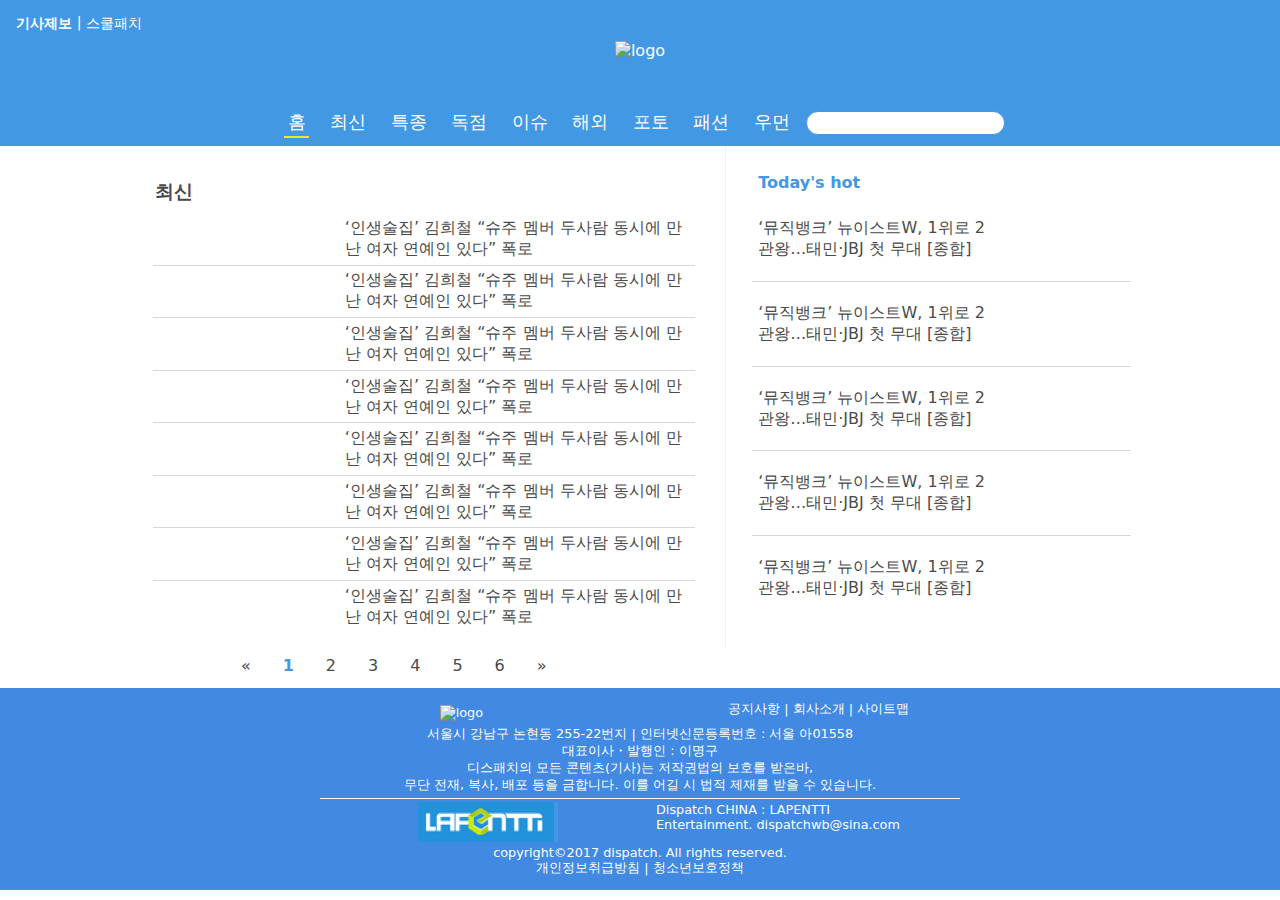
==== commit bed1a693: "fix #2 양쪽 마진 축소, fix #3 font-size 축소, fix #6" ====
--- a/list.html
+++ b/list.html
@@ -81,63 +81,56 @@
                 <li>
                     <article class="row sm-padding-side article-list">
                         <div class="col-sm-4 col-md-4 list-img"></div>
-                        <p class="col-sm-8 col-md-8">‘인생술집’ 김희철 “슈주 멤버 두사람 동시에 만난 여자 연예인 있다” 폭로</p>
-                    </article>
-                    <div class="delimiter-gray-line"></div>
-                </li>
-                <li>
-                    <article class="row sm-padding-side article-list">
-                        <div class="col-sm-4 col-md-4 list-img"></div>
-                        <p class="col-sm-8 col-md-8">‘인생술집’ 김희철 “슈주 멤버 두사람 동시에 만난 여자 연예인 있다” 폭로</p>
-                    </article>
-                    <div class="delimiter-gray-line"></div>
-                </li>
-                <li>
-                    <article class="row sm-padding-side article-list">
-                        <div class="col-sm-4 col-md-4 list-img"></div>
-                        <p class="col-sm-8 col-md-8">‘인생술집’ 김희철 “슈주 멤버 두사람 동시에 만난 여자 연예인 있다” 폭로</p>
-                    </article>
-                    <div class="delimiter-gray-line"></div>
-                </li>
-                <li>
-                    <article class="row sm-padding-side article-list">
-                        <div class="col-sm-4 col-md-4 list-img"></div>
-                        <p class="col-sm-8 col-md-8">‘인생술집’ 김희철 “슈주 멤버 두사람 동시에 만난 여자 연예인 있다” 폭로</p>
-                    </article>
-                    <div class="delimiter-gray-line"></div>
-                </li>
-                <li>
-                    <article class="row sm-padding-side article-list">
-                        <div class="col-sm-4 col-md-4 list-img"></div>
-                        <p class="col-sm-8 col-md-8">‘인생술집’ 김희철 “슈주 멤버 두사람 동시에 만난 여자 연예인 있다” 폭로</p>
-                    </article>
-                    <div class="delimiter-gray-line"></div>
-                </li>
-                <li>
-                    <article class="row sm-padding-side article-list">
-                        <div class="col-sm-4 col-md-4 list-img"></div>
-                        <p class="col-sm-8 col-md-8">‘인생술집’ 김희철 “슈주 멤버 두사람 동시에 만난 여자 연예인 있다” 폭로</p>
-                    </article>
-                    <div class="delimiter-gray-line"></div>
-                </li>
-                <li>
-                    <article class="row sm-padding-side article-list">
-                        <div class="col-sm-4 col-md-4 list-img"></div>
-                        <p class="col-sm-8 col-md-8">‘인생술집’ 김희철 “슈주 멤버 두사람 동시에 만난 여자 연예인 있다” 폭로</p>
-                    </article>
-                    <div class="delimiter-gray-line"></div>
-                </li>
-                <li>
-                    <article class="row sm-padding-side article-list">
-                        <div class="col-sm-4 col-md-4 list-img"></div>
-                        <p class="col-sm-8 col-md-8">‘인생술집’ 김희철 “슈주 멤버 두사람 동시에 만난 여자 연예인 있다” 폭로</p>
-                    </article>
-                    <div class="delimiter-gray-line"></div>
-                </li>
-                <li>
-                    <article class="row sm-padding-side article-list">
-                        <div class="col-sm-4 col-md-4 list-img"></div>
-                        <p class="col-sm-8 col-md-8">‘인생술집’ 김희철 “슈주 멤버 두사람 동시에 만난 여자 연예인 있다” 폭로</p>
+                        <p class="col-sm-8 col-md-8 line-clamp line-clamp-2 margin-auto-helper">‘인생술집’ 김희철 “슈주 멤버 두사람 동시에 만난 여자 연예인 있다” 폭로</p>
+                    </article>
+                    <div class="delimiter-gray-line"></div>
+                </li>
+                <li>
+                    <article class="row sm-padding-side article-list">
+                        <div class="col-sm-4 col-md-4 list-img"></div>
+                        <p class="col-sm-8 col-md-8 line-clamp line-clamp-2 margin-auto-helper">‘인생술집’ 김희철 “슈주 멤버 두사람 동시에 만난 여자 연예인 있다” 폭로</p>
+                    </article>
+                    <div class="delimiter-gray-line"></div>
+                </li>
+                <li>
+                    <article class="row sm-padding-side article-list">
+                        <div class="col-sm-4 col-md-4 list-img"></div>
+                        <p class="col-sm-8 col-md-8 line-clamp line-clamp-2 margin-auto-helper">‘인생술집’ 김희철 “슈주 멤버 두사람 동시에 만난 여자 연예인 있다” 폭로</p>
+                    </article>
+                    <div class="delimiter-gray-line"></div>
+                </li>
+                <li>
+                    <article class="row sm-padding-side article-list">
+                        <div class="col-sm-4 col-md-4 list-img"></div>
+                        <p class="col-sm-8 col-md-8 line-clamp line-clamp-2 margin-auto-helper">‘인생술집’ 김희철 “슈주 멤버 두사람 동시에 만난 여자 연예인 있다” 폭로</p>
+                    </article>
+                    <div class="delimiter-gray-line"></div>
+                </li>
+                <li>
+                    <article class="row sm-padding-side article-list">
+                        <div class="col-sm-4 col-md-4 list-img"></div>
+                        <p class="col-sm-8 col-md-8 line-clamp line-clamp-2 margin-auto-helper">‘인생술집’ 김희철 “슈주 멤버 두사람 동시에 만난 여자 연예인 있다” 폭로</p>
+                    </article>
+                    <div class="delimiter-gray-line"></div>
+                </li>
+                <li>
+                    <article class="row sm-padding-side article-list">
+                        <div class="col-sm-4 col-md-4 list-img"></div>
+                        <p class="col-sm-8 col-md-8 line-clamp line-clamp-2 margin-auto-helper">‘인생술집’ 김희철 “슈주 멤버 두사람 동시에 만난 여자 연예인 있다” 폭로</p>
+                    </article>
+                    <div class="delimiter-gray-line"></div>
+                </li>
+                <li>
+                    <article class="row sm-padding-side article-list">
+                        <div class="col-sm-4 col-md-4 list-img"></div>
+                        <p class="col-sm-8 col-md-8 line-clamp line-clamp-2 margin-auto-helper">‘인생술집’ 김희철 “슈주 멤버 두사람 동시에 만난 여자 연예인 있다” 폭로</p>
+                    </article>
+                    <div class="delimiter-gray-line"></div>
+                </li>
+                <li>
+                    <article class="row sm-padding-side article-list">
+                        <div class="col-sm-4 col-md-4 list-img"></div>
+                        <p class="col-sm-8 col-md-8 line-clamp line-clamp-2 margin-auto-helper">‘인생술집’ 김희철 “슈주 멤버 두사람 동시에 만난 여자 연예인 있다” 폭로</p>
                     </article>
                 </li>
             </ul>
@@ -184,22 +177,17 @@
             <a href="#">&raquo;</a>
         </div>
     </div>
-
-
-
 </div>
-
-
 
 
 
 <!-- footer -->
 <footer class="delimiter-margin-top margin-top-helper-md">
     <div class="row margin-top-helper col-md-7 margin-auto-helper">
-        <div class="col-sm-6 col-md-6">
+        <div class="col-sm-6 col-md-6 margin-auto-helper center center-md">
             <img src="./assets/logo.png" alt="logo" class="footer-logo-img" />
         </div>
-        <div class="col-sm-6 col-md-6 column">
+        <div class="col-sm-6 col-md-6 column no-padding-left-helper-sm">
             <div class="center center-md">공지사항 | 회사소개 | 사이트맵</div>
             <div class="row social-media-icons around around-md">
                 <i class="fa fa-facebook-square" aria-hidden="true"></i>
@@ -219,7 +207,7 @@
     </div>
     <div class="col-md-6 col-sm-12 margin-auto-helper delimiter-white-line margin-top-helper"></div>
     <div class="row margin-top-helper col-md-6 margin-auto-helper">
-        <div class="col-sm-6 col-md-6 middle-md center-md middle center">
+        <div class="col-sm-6 col-md-6 middle-md center-md middle center margin-top-helper">
             <img src="./assets/logo_chn.png" class="footer-chnlogo-img" alt="footer-chn-logo">
         </div>
         <div class="col-sm-6 col-md-6">
@@ -229,7 +217,7 @@
         </div>
     </div>
     <div class="row"><div class="col-sm-12 col-md-12 center-md center margin-top-helper">copyright©2017 dispatch. All rights reserved.</div></div>
-    <div class="row"><div class="col-sm-12 col-md-12 center-md center">개인정보취급방침 | 청소년보호정책</div></div>
+    <div class="row"><div class="col-sm-12 col-md-12 center-md center margin-top-helper">개인정보취급방침 | 청소년보호정책</div></div>
 
 </footer>
 
--- a/css/styles.css
+++ b/css/styles.css
@@ -639,7 +639,7 @@
     /*--------------------------------------------------------*/
     /*-------------------------list --------------------------*/
     .list-top-padding {
-        padding-top: 0.5rem;
+        padding-top: 20px;
     }
     ul {
         list-style-type: none;
@@ -720,8 +720,8 @@
     }
 
     .sm-padding-side{
-        padding-right: 0.3rem;
-        padding-left: 0.3rem;
+        padding-right: 0.1em;
+        padding-left: 0.1em;
         background-color: inherit;
     }
 
@@ -1226,7 +1226,7 @@
 
    .delimiter-gray-line{
         border-top: 1px solid #D8D8D8;
-        width: 95%;
+        width: 100%;
        height: 1px;
        margin: auto;
        margin-top: 0.3em;
@@ -1277,13 +1277,20 @@
     }
 
     .list-img{
+        background-position: 50% 50%;
         background-repeat: no-repeat;
-        min-height: 2em;
+        max-width: 100%;
         -webkit-background-size: cover;
         -moz-background-size: cover;
         -o-background-size: cover;
         background-size: cover;
         background-image: url("../assets/carousel1.jpg");
+    }
+
+    .list-img:after{
+        content: "";
+        display: block;
+        padding-bottom: 100%;
     }
     .upper-list-img{
         background-repeat: no-repeat;
@@ -1376,7 +1383,7 @@
         display: none;
     }
     .list-top-padding{
-        padding-top: 0.5rem;
+        padding-top: 15px;
     }
 
     ul{
@@ -1387,16 +1394,18 @@
 
     .pagination {
         padding-bottom: 0.5rem;
+        color: #4A4A4A;
     }
 
     .pagination a {
-        padding: 8px 16px;
+        padding: 8px 10px;
         text-decoration: none;
         color: inherit;
     }
 
     .pagination > a.active{
         font-weight: bold;
+        font-size: 1.125em;
         color: #4398E3;
     }
 
@@ -1408,12 +1417,73 @@
         font-size: 0.9em;
     }
 
+    .line-clamp{
+        white-space: normal;
+        word-wrap: break-word;
+        font-size: inherit;
+        line-height: 1.2em;
+        min-height: 2.4em;
+        position           : relative;
+        display:-webkit-box;
+        -webkit-line-clamp: 2;
+        -webkit-box-orient: vertical;
+        text-overflow: ellipsis;
+        -o-text-overflow: ellipsis;
+        overflow: hidden;
+    }
+
+    .line-clamp:after
+    {
+        content    : '...';
+        text-align : right;
+        bottom     : 0;
+        right      : 0;
+        width      : 25%;
+        display    : block;
+        position   : absolute;
+        height     : calc(1em * 1.2);
+        background : linear-gradient(to right, rgba(255, 255, 255, 0), rgba(255, 255, 255, 1) 75%);
+    }
+    @supports (-webkit-line-clamp: 1)
+    {
+        .line-clamp:after
+        {
+            display : none !important;
+        }
+    }
+    .line-clamp-1
+    {
+        -webkit-line-clamp : 1;
+        height             : calc(1em * 1.2 * 1);
+    }
+    .line-clamp-2
+    {
+        -webkit-line-clamp : 2;
+        height             : calc(1em * 1.2 * 2);
+    }
+    .line-clamp-3
+    {
+        -webkit-line-clamp : 3;
+        height             : calc(1em * 1.2 * 3);
+    }
+    .line-clamp-4
+    {
+        -webkit-line-clamp : 4;
+        height             : calc(1em * 1.2 * 4);
+    }
+    .line-clamp-5
+    {
+        -webkit-line-clamp : 5;
+        height             : calc(1em * 1.2 * 5);
+    }
+
+
     /*--------------------------------------------------------*/
     /* footer */
     /*--------------------------------------------------------*/
 
     footer{
-        padding: 1em 0 1em 0;
+        padding: 1em 0 1.2em 0;
         font-size: 0.8em;
         background: #4189E2;
         color: #fff;
@@ -1428,10 +1498,14 @@
         margin-top: 0.8em;
     }
 
-    .footer-logo-img{
+    .footer-logo-img, .footer-chnlogo-img{
         text-align: center;
         height: auto;
-        max-width:100%;
+        max-width:80%;
+    }
+
+    .no-padding-left-helper-sm{
+        padding-left: 0;
     }
 
 }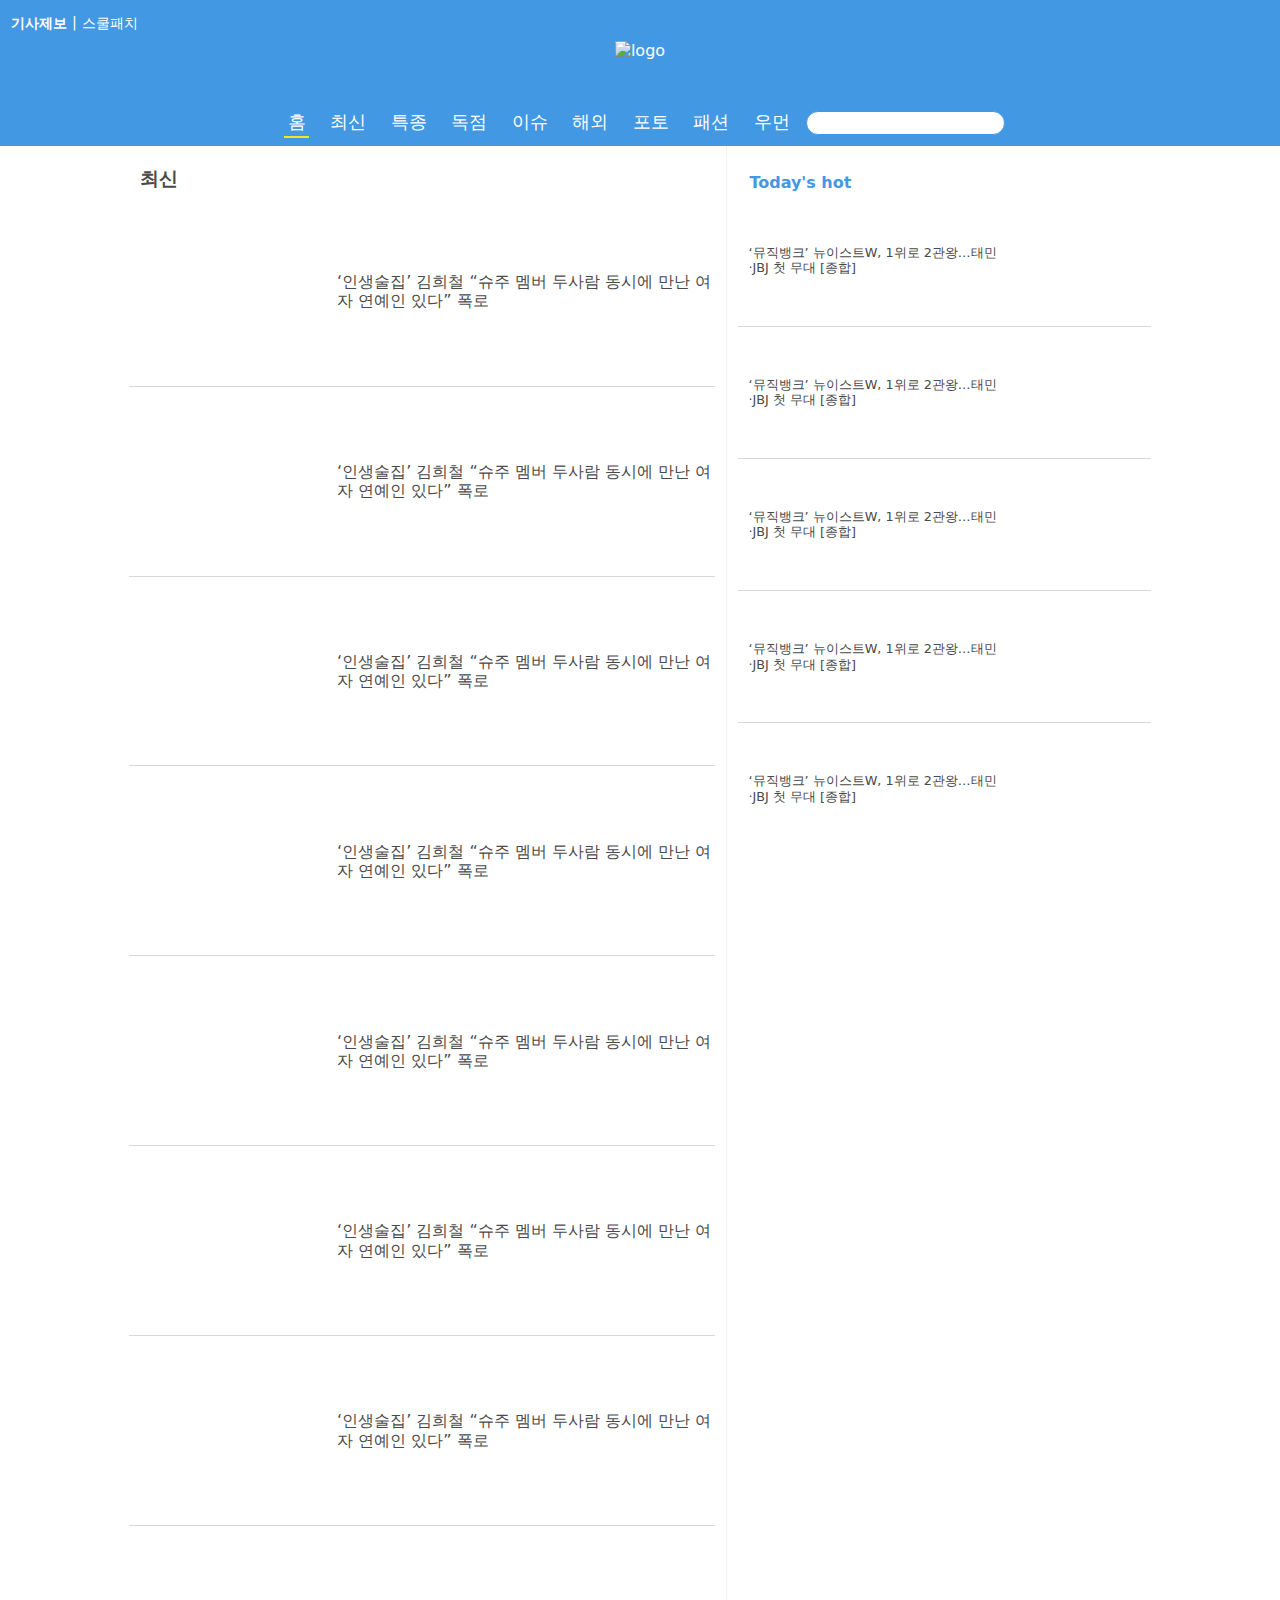
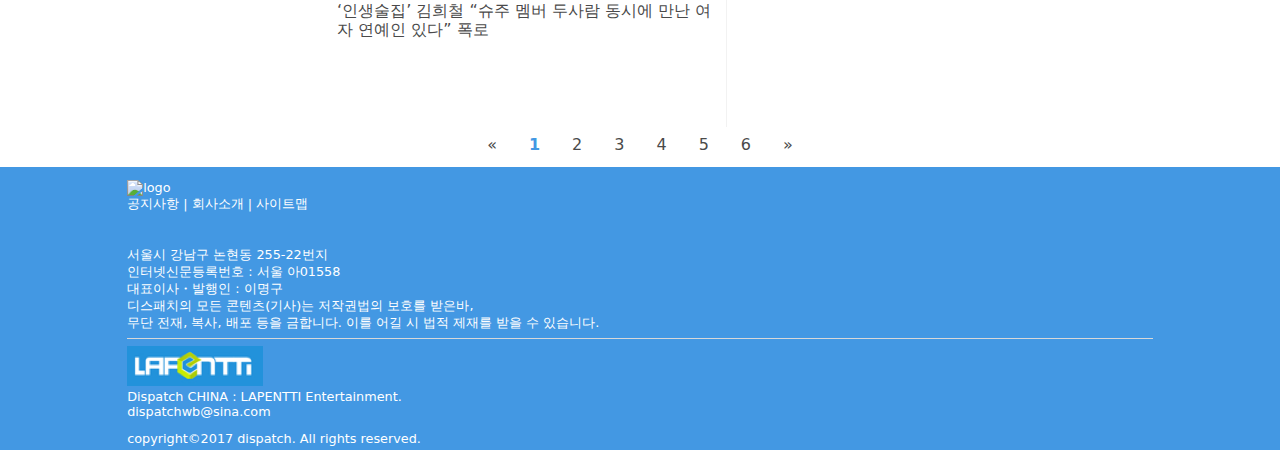
==== commit ad573c47: "11월 1일 피드백 적용" ====
--- a/list.html
+++ b/list.html
@@ -72,6 +72,8 @@
     </ul>
     <div class="grad-next"></div>
 </nav>
+
+
 <!-- articles in section -->
 <div class="content-wrapper">
     <div class="row col-md-10 margin-auto-helper flex-wrap-md">
@@ -142,31 +144,31 @@
                 </div>
             </header>
             <article class="row sm-padding-side article-list">
-                <p class="col-sm-8 col-md-8">‘뮤직뱅크’ 뉴이스트W, 1위로 2관왕…태민·JBJ 첫 무대 [종합]</p>
-                <div class="col-sm-4 col-md-4 list-img"></div>
-            </article>
-            <div class="delimiter-gray-line"></div>
-            <article class="row sm-padding-side article-list">
-                <p class="col-sm-8 col-md-8">‘뮤직뱅크’ 뉴이스트W, 1위로 2관왕…태민·JBJ 첫 무대 [종합]</p>
-                <div class="col-sm-4 col-md-4 list-img"></div>
-            </article>
-            <div class="delimiter-gray-line"></div>
-            <article class="row sm-padding-side article-list">
-                <p class="col-sm-8 col-md-8">‘뮤직뱅크’ 뉴이스트W, 1위로 2관왕…태민·JBJ 첫 무대 [종합]  </p>
-                <div class="col-sm-4 col-md-4 list-img"></div>
-            </article>
-            <div class="delimiter-gray-line"></div>
-            <article class="row sm-padding-side article-list">
-                <p class="col-sm-8 col-md-8">‘뮤직뱅크’ 뉴이스트W, 1위로 2관왕…태민·JBJ 첫 무대 [종합]  </p>
-                <div class="col-sm-4 col-md-4 list-img"></div>
-            </article>
-            <div class="delimiter-gray-line"></div>
-            <article class="row sm-padding-side article-list">
-                <p class="col-sm-8 col-md-8">‘뮤직뱅크’ 뉴이스트W, 1위로 2관왕…태민·JBJ 첫 무대 [종합]  </p>
-                <div class="col-sm-4 col-md-4 list-img"></div>
-            </article>
-        </div>
-        <div class="row around col-sm-12 col-md-10 flex-wrap pagination margin-auto-helper margin-top-helper center middle">
+                <p class="col-sm-8 col-md-8 line-clamp line-clamp-2 margin-auto-helper">‘뮤직뱅크’ 뉴이스트W, 1위로 2관왕…태민·JBJ 첫 무대 [종합]</p>
+                <div class="col-sm-4 col-md-4 list-img"></div>
+            </article>
+            <div class="delimiter-gray-line"></div>
+            <article class="row sm-padding-side article-list">
+                <p class="col-sm-8 col-md-8 line-clamp line-clamp-2 margin-auto-helper">‘뮤직뱅크’ 뉴이스트W, 1위로 2관왕…태민·JBJ 첫 무대 [종합]</p>
+                <div class="col-sm-4 col-md-4 list-img"></div>
+            </article>
+            <div class="delimiter-gray-line"></div>
+            <article class="row sm-padding-side article-list">
+                <p class="col-sm-8 col-md-8 line-clamp line-clamp-2 margin-auto-helper">‘뮤직뱅크’ 뉴이스트W, 1위로 2관왕…태민·JBJ 첫 무대 [종합]  </p>
+                <div class="col-sm-4 col-md-4 list-img"></div>
+            </article>
+            <div class="delimiter-gray-line"></div>
+            <article class="row sm-padding-side article-list">
+                <p class="col-sm-8 col-md-8 line-clamp line-clamp-2 margin-auto-helper">‘뮤직뱅크’ 뉴이스트W, 1위로 2관왕…태민·JBJ 첫 무대 [종합]  </p>
+                <div class="col-sm-4 col-md-4 list-img"></div>
+            </article>
+            <div class="delimiter-gray-line"></div>
+            <article class="row sm-padding-side article-list">
+                <p class="col-sm-8 col-md-8 line-clamp line-clamp-2 margin-auto-helper">‘뮤직뱅크’ 뉴이스트W, 1위로 2관왕…태민·JBJ 첫 무대 [종합]  </p>
+                <div class="col-sm-4 col-md-4 list-img"></div>
+            </article>
+        </div>
+        <div class="row col-sm-12 col-md-10 flex-wrap pagination margin-auto-helper margin-top-helper center middle center-md middle-md">
             <a href="#">&laquo;</a>
             <a class="active" href="#">1</a>
             <a href="#">2</a>
@@ -180,47 +182,43 @@
 </div>
 
 
-
 <!-- footer -->
-<footer class="delimiter-margin-top margin-top-helper-md">
-    <div class="row margin-top-helper col-md-7 margin-auto-helper">
-        <div class="col-sm-6 col-md-6 margin-auto-helper center center-md">
+<footer class="row delimiter-margin-top padding-side">
+    <div class="col-md-10 margin-auto-helper">
+        <div class="margin-auto-helper">
             <img src="./assets/logo.png" alt="logo" class="footer-logo-img" />
         </div>
-        <div class="col-sm-6 col-md-6 column no-padding-left-helper-sm">
-            <div class="center center-md">공지사항 | 회사소개 | 사이트맵</div>
-            <div class="row social-media-icons around around-md">
+        <div class="column">
+            <div class="left-aligned">공지사항 | 회사소개 | 사이트맵</div>
+            <div class="left-aligned social-media-icons">
                 <i class="fa fa-facebook-square" aria-hidden="true"></i>
                 <i class="fa fa-twitter-square" aria-hidden="true"></i>
                 <i class="fa fa-instagram" aria-hidden="true"></i>
                 <i class="fa fa-youtube-square" aria-hidden="true"></i>
             </div>
         </div>
-    </div>
-    <div class="row margin-top-helper">
-        <div class="col-sm-12 col-md-12 center-md center">서울시 강남구 논현동 255-22번지 | 인터넷신문등록번호 : 서울 아01558
-            <br>대표이사・발행인 : 이명구</div>
-    </div>
-    <div class="row margin-top-helper">
-        <div class="col-sm-12 col-md-12 center-md center">디스패치의 모든 콘텐츠(기사)는 저작권법의 보호를 받은바,<br>
-            무단 전재, 복사, 배포 등을 금합니다. 이를 어길 시 법적 제재를 받을 수 있습니다.</div>
-    </div>
-    <div class="col-md-6 col-sm-12 margin-auto-helper delimiter-white-line margin-top-helper"></div>
-    <div class="row margin-top-helper col-md-6 margin-auto-helper">
-        <div class="col-sm-6 col-md-6 middle-md center-md middle center margin-top-helper">
-            <img src="./assets/logo_chn.png" class="footer-chnlogo-img" alt="footer-chn-logo">
-        </div>
-        <div class="col-sm-6 col-md-6">
-            Dispatch CHINA :
-            LAPENTTI Entertainment.
-            dispatchwb@sina.com
-        </div>
-    </div>
-    <div class="row"><div class="col-sm-12 col-md-12 center-md center margin-top-helper">copyright©2017 dispatch. All rights reserved.</div></div>
-    <div class="row"><div class="col-sm-12 col-md-12 center-md center margin-top-helper">개인정보취급방침 | 청소년보호정책</div></div>
-
+        <div class="row margin-top-helper">
+            <div class="left-aligned">서울시 강남구 논현동 255-22번지 <br> 인터넷신문등록번호 : 서울 아01558
+                <br>대표이사・발행인 : 이명구</div>
+        </div>
+        <div class="row margin-top-helper">
+            <div class="left-aligned">디스패치의 모든 콘텐츠(기사)는 저작권법의 보호를 받은바,<br>
+                무단 전재, 복사, 배포 등을 금합니다. 이를 어길 시 법적 제재를 받을 수 있습니다.</div>
+        </div>
+        <div class="delimiter-gray-line margin-top-helper-md margin-top-helper"></div>
+        <div class="margin-top-helper margin-auto-helper">
+            <div class="margin-auto-helper">
+                <img src="./assets/logo_chn.png" class="footer-chnlogo-img" alt="footer-chn-logo">
+            </div>
+            <div class="left-aligned">
+                Dispatch CHINA : LAPENTTI Entertainment.<br>
+                dispatchwb@sina.com
+            </div>
+        </div>
+        <div class="row"><div class=" left-aligned margin-top-helper margin-top-helper-md">copyright©2017 dispatch. All rights reserved.</div></div>
+        <div class="row"><div class=" left-aligned delimiter-margin-top">개인정보취급방침 | 청소년보호정책</div></div>
+    </div>
 </footer>
-
 
 
 
@@ -228,6 +226,58 @@
 <script type="text/javascript" src="./js/jquery-3.2.1.min.js"></script>
 
 
+<script>
+    $(document).ready(function(){
+
+
+        var submitIcon = $('.searchbox-icon');
+        var inputBox = $('.searchbox-input');
+        var searchBox = $('.searchbox');
+        var isOpen = false;
+        submitIcon.click(function(){
+            if(isOpen == false){
+                searchBox.addClass('searchbox-open');
+                $('.logo').css('display', 'none');
+                $('.left-top-icon').addClass('left-top-icon-shrink');
+                inputBox.focus();
+                isOpen = true;
+            } else {
+                searchBox.removeClass('searchbox-open');
+                inputBox.focusout();
+                $('.logo').css({'display':'initial', 'text-align':'center'});
+                $('.left-top-icon').removeClass('left-top-icon-shrink');
+                $('.left-top-icon').css('display', 'initial');
+                isOpen = false;
+            }
+        });
+        submitIcon.mouseup(function(){
+            return false;
+        });
+        searchBox.mouseup(function(){
+            return false;
+        });
+        $(document).mouseup(function(){
+            if(isOpen == true){
+                $('.searchbox-icon').css('display','block');
+                submitIcon.click();
+            }
+        });
+        function buttonUp() {
+            var inputVal = $('.searchbox-input').val();
+            inputVal = $.trim(inputVal).length;
+            if (inputVal !== 0) {
+                $('.searchbox-icon').css('display', 'none');
+            } else {
+                $('.searchbox-input').val('');
+                $('.searchbox-icon').css('display', 'block');
+            }
+        }
+
+
+    });
+
+</script>
+
 
 </body>
 </html>--- a/css/styles.css
+++ b/css/styles.css
@@ -22,9 +22,8 @@
     }
 
     .padding-side {
-        padding-right: 1rem;
-        padding-left: 1rem;
-        background-color: inherit;
+        padding-right: 0.7rem;
+        padding-left: 0.7rem;
     }
 
 
@@ -61,8 +60,8 @@
         -ms-flex: 0 0 auto;
         -webkit-box-flex: 0;
         flex: 0 0 auto;
-        padding-right: 1rem;
-        padding-left: 1rem;
+        padding-right: 0.7rem;
+        padding-left: 0.7rem;
     }
 
     .col-md {
@@ -121,6 +120,8 @@
         -ms-flex-preferred-size: 66.667%;
         flex-basis: 66.667%;
         max-width: 66.667%;
+        padding-right: 0.2em;
+        padding-left: 0.8em;
     }
 
     .col-md-9 {
@@ -253,8 +254,9 @@
         margin-top: 1em;
     }
 
+
     .margin-left-helper-md{
-        margin-left: 1rem;
+        margin-left: 0.7rem;
     }
 
     .no-padding-side-md{
@@ -432,62 +434,86 @@
     }
 
 
-
-
-
-
-
     /* ------------------------------------------------- */
     /* Banner Images :: Carousel */
     /* ------------------------------------------------- */
-    .banner-img {
+
+    .banner-img3 {
         background: #757575;
+        background-repeat: no-repeat;
         background-image: linear-gradient(rgba(0, 0, 0, 0.00) 17%, rgba(0, 0, 0, 0.64) 56%), url("../assets/carousel3.jpg");
         background-image: -webkit-linear-gradient(rgba(0, 0, 0, 0.00) 17%, rgba(0, 0, 0, 0.64) 56%), url("../assets/carousel3.jpg");
         background-image: -o-linear-gradient(rgba(0, 0, 0, 0.00) 17%, rgba(0, 0, 0, 0.64) 56%), url("../assets/carousel3.jpg");
         background-image: -moz-linear-gradient(rgba(0, 0, 0, 0.00) 17%, rgba(0, 0, 0, 0.64) 56%), url("../assets/carousel3.jpg");
-        min-height: 17em;
-    }
-
-    .banner-desc {
+        background-size: cover;
+        min-height: 300px;
+    }
+
+    .banner-img2 {
+        background: #757575;
+        background-repeat: no-repeat;
+        background-image: linear-gradient(rgba(0, 0, 0, 0.00) 17%, rgba(0, 0, 0, 0.64) 56%), url("../assets/carousel2.jpg");
+        background-image: -webkit-linear-gradient(rgba(0, 0, 0, 0.00) 17%, rgba(0, 0, 0, 0.64) 56%), url("../assets/carousel2.jpg");
+        background-image: -o-linear-gradient(rgba(0, 0, 0, 0.00) 17%, rgba(0, 0, 0, 0.64) 56%), url("../assets/carousel2.jpg");
+        background-image: -moz-linear-gradient(rgba(0, 0, 0, 0.00) 17%, rgba(0, 0, 0, 0.64) 56%), url("../assets/carousel2.jpg");
+        background-size: cover;
+        min-height: 300px;
+    }
+
+    .banner-img1 {
+        background: #757575;
+        background-repeat: no-repeat;
+        background-image: linear-gradient(rgba(0, 0, 0, 0.00) 17%, rgba(0, 0, 0, 0.64) 56%), url("../assets/carousel1.jpg");
+        background-image: -webkit-linear-gradient(rgba(0, 0, 0, 0.00) 17%, rgba(0, 0, 0, 0.64) 56%), url("../assets/carousel1.jpg");
+        background-image: -o-linear-gradient(rgba(0, 0, 0, 0.00) 17%, rgba(0, 0, 0, 0.64) 56%), url("../assets/carousel1.jpg");
+        background-image: -moz-linear-gradient(rgba(0, 0, 0, 0.00) 17%, rgba(0, 0, 0, 0.64) 56%), url("../assets/carousel1.jpg");
+        background-size: cover;
+        min-height: 300px;
+    }
+
+    .banner-img1, .banner-img2, .banner-img3{
+        position: relative;
+
+    }
+
+    #banner-desc3, #banner-desc2, #banner-desc1{
+        display: none;
+        position: absolute;
+        bottom: 1.4em;
         color: #fff;
-        font-size: 1.5em;
+        font-size: 1.3em;
         font-weight: 600;
-        margin: auto;
-        margin-top: 180px;
-        word-wrap: break-word;
+        left: 0;
+        right: 0;
+        margin-left: auto;
+        margin-right: auto;
         text-align: center;
-        white-space: normal;
-        line-height: 1.2em;
-        min-height: 2.4em;
+        max-width: 70%;
+    }
+
+    .slick-active #banner-desc3,
+    .slick-active #banner-desc2,
+    .slick-active #banner-desc1{
         display: -webkit-box;
-        -webkit-line-clamp: 2;
-        -webkit-box-orient: vertical;
-        text-overflow: ellipsis;
-        -o-text-overflow: ellipsis;
-        overflow: hidden;
-
     }
 
     /* ------------------------------------------------- */
     /* banner-carousel.slick */
     /* ------------------------------------------------- */
-    .slick-dots {
-        bottom: 0.5em;
+    .slick-arrow {
         z-index: 999;
     }
 
-    .slick-dots li button:before {
-        color: #fff;
-        opacity: 0.5;
-    }
-
-    .slick-dots li.slick-active button:before {
-        color: #4189E2;
-    }
-
-    .slick-dotted.slick-slider {
-        margin-bottom: 0px;
+    .slick-next{
+        right: 1rem;
+    }
+
+    .slick-prev{
+        left: 1rem;
+    }
+
+    .slick-list{
+        padding: 0 8.333% 0 8.333%!important;
     }
 
     /* -----------------------------------------------------*/
@@ -501,11 +527,10 @@
 
     .delimiter-gray-line {
         border-top: 1px solid #D8D8D8;
-        width: 95%;
+        width: 100%;
         height: 1px;
-        margin: auto;
-        margin-top: 0.3em;
-        margin-bottom: 0.3em;
+        margin-top: 0.5em;
+        margin-bottom: 0.5em;
     }
 
     .delimiter-white-line {
@@ -568,9 +593,10 @@
         font-size: 0.8rem;
     }
 
-    .list-img {
+    .list-img{
+        background-position: 50% 50%;
         background-repeat: no-repeat;
-        min-height: 2em;
+        max-width: 100%;
         -webkit-background-size: cover;
         -moz-background-size: cover;
         -o-background-size: cover;
@@ -578,9 +604,16 @@
         background-image: url("../assets/carousel1.jpg");
     }
 
+    .list-img:after{
+        content: "";
+        display: block;
+        padding-bottom: 100%;
+    }
+
     .upper-list-img {
         background-repeat: no-repeat;
-        min-height: 7em;
+        background-position: 50% 50%;
+        max-width: 100%;
         -webkit-background-size: cover;
         -moz-background-size: cover;
         -o-background-size: cover;
@@ -588,18 +621,103 @@
         background-image: url("../assets/carousel1.jpg");
     }
 
+    .upper-list-img:after{
+        content: "";
+        display: block;
+        padding-bottom: 100%;
+    }
+
 
     /*--------------------------------------------------------*/
     /* photo */
     /*--------------------------------------------------------*/
     .photo-list-img {
         background-repeat: no-repeat;
-        min-height: 7em;
+        background-position: 50% 50%;
+        max-width: 100%;
         -webkit-background-size: cover;
         -moz-background-size: cover;
         -o-background-size: cover;
         background-size: cover;
         background-image: url("../assets/carousel1.jpg");
+    }
+
+    .photo-list-img:after{
+        content: "";
+        display: block;
+        padding-bottom: 100%;
+    }
+
+    /* scoop */
+
+    p.scoop-title{
+
+    }
+
+    p.scoop-desc{
+        font-size: 0.8rem;
+        color: #9B9B9B;
+    }
+
+
+    .line-clamp{
+        white-space: normal;
+        word-wrap: break-word;
+        font-size: inherit;
+        line-height: 1.2em;
+        min-height: 2.4em;
+        position           : relative;
+        display:-webkit-box;
+        -webkit-line-clamp: 2;
+        -webkit-box-orient: vertical;
+        text-overflow: ellipsis;
+        -o-text-overflow: ellipsis;
+        overflow: hidden;
+    }
+
+    .line-clamp:after
+    {
+        content    : '...';
+        text-align : right;
+        bottom     : 0;
+        right      : 0;
+        width      : 25%;
+        display    : block;
+        position   : absolute;
+        height     : calc(1em * 1.2);
+        background : linear-gradient(to right, rgba(255, 255, 255, 0), rgba(255, 255, 255, 1) 75%);
+    }
+    @supports (-webkit-line-clamp: 1)
+    {
+        .line-clamp:after
+        {
+            display : none !important;
+        }
+    }
+    .line-clamp-1-md
+    {
+        -webkit-line-clamp : 1;
+        height             : calc(1em * 1.2 * 1);
+    }
+    .line-clamp-2-md
+    {
+        -webkit-line-clamp : 2;
+        height             : calc(1em * 1.2 * 2);
+    }
+    .line-clamp-3-md
+    {
+        -webkit-line-clamp : 3;
+        height             : calc(1em * 1.2 * 3);
+    }
+    .line-clamp-4-md
+    {
+        -webkit-line-clamp : 4;
+        height             : calc(1em * 1.2 * 4);
+    }
+    .line-clamp-5-md
+    {
+        -webkit-line-clamp : 5;
+        height             : calc(1em * 1.2 * 5);
     }
 
     /*--------------------------------------------------------*/
@@ -611,9 +729,18 @@
     }
 
     h1.article-title {
-        color: #4A4A4A;
+        color: #141414;
         margin: 0;
     }
+
+    .article-body{
+        word-wrap: break-word;
+        word-break: break-all;
+        line-height: 27px;
+        font-size: 1.063em;
+        letter-spacing: -0.3px;
+    }
+
 
     .date-info > p {
         color: #9B9B9B;
@@ -648,6 +775,7 @@
     }
 
     .pagination {
+        text-align: center;
     }
 
     .pagination a {
@@ -666,32 +794,36 @@
       color: #4398E3;
     }
 
+    .side-news > article{
+        font-size: 0.8em;
+    }
+
     h1.section-list-title{
         font-size: 1.2rem;
+        margin-top: 0;
     }
 
     /*--------------------------------------------------------*/
     /* footer */
     footer {
-        padding: 1em 0 1em 0;
+        padding: 1em 0 1.2em 0;
         font-size: 0.8em;
-        background: #4189E2;
+        background: #4398E3;
         color: #fff;
     }
 
     .social-media-icons {
         font-size: 1.8rem;
-        margin: 0.5rem 1.5rem 0 1.5rem;
-
-    }
-
-
-    .footer-logo-img {
+        width: 5em;
+
+    }
+
+
+    .footer-logo-img{
         text-align: center;
+        width: 200px;
         height: auto;
-        max-width: 100%;
-    }
-
+    }
 }
 
 
@@ -707,6 +839,13 @@
         background-color: #EEEEEE;
         margin: 0 0 0 0;
         color: #242424;
+        -webkit-overflow-scrolling: touch;
+        -ms-overflow-style: -ms-autohiding-scrollbar;
+    }
+
+
+    body::-webkit-scrollbar {
+        display: none;
     }
 
     .margin-auto-helper{
@@ -716,18 +855,17 @@
     .padding-side {
         padding-right: 1rem;
         padding-left: 1rem;
-        background-color: inherit;
     }
 
     .sm-padding-side{
         padding-right: 0.1em;
         padding-left: 0.1em;
-        background-color: inherit;
     }
 
     .flex-wrap{
         flex-wrap: wrap;
     }
+
 
     .row{
         box-sizing: border-box;
@@ -766,8 +904,8 @@
         -ms-flex: 0 0 auto;
         -webkit-box-flex: 0;
         flex: 0 0 auto;
-        padding-right: 1rem;
-        padding-left: 1rem;
+        padding-right: 0.5rem;
+        padding-left: 0.5rem;
     }
 
     .col-sm {
@@ -826,6 +964,8 @@
         -ms-flex-preferred-size: 66.667%;
         flex-basis: 66.667%;
         max-width: 66.667%;
+        padding-right: 0.2em;
+        padding-left: 0.8em;
     }
 
     .col-sm-9 {
@@ -1162,34 +1302,54 @@
     /* Banner Images :: Carousel */
     /* ------------------------------------------------- */
 
-    .banner-img{
+    .banner-img3 {
         background: #757575;
-        background-image: linear-gradient(rgba(0,0,0,0.00) 17%, rgba(0,0,0,0.64) 56%), url("../assets/carousel3.jpg");
-        background-image: -webkit-linear-gradient(rgba(0,0,0,0.00) 17%, rgba(0,0,0,0.64) 56%),  url("../assets/carousel3.jpg");
-        background-image: -o-linear-gradient(rgba(0,0,0,0.00) 17%, rgba(0,0,0,0.64) 56%),  url("../assets/carousel3.jpg");
-        background-image:  -moz-linear-gradient(rgba(0,0,0,0.00) 17%, rgba(0,0,0,0.64) 56%),  url("../assets/carousel3.jpg");
-        min-height: 17em;
-    }
-
-    .banner-desc{
+        background-repeat: no-repeat;
+        background-image: linear-gradient(rgba(0, 0, 0, 0.00) 17%, rgba(0, 0, 0, 0.64) 56%), url("../assets/carousel3.jpg");
+        background-image: -webkit-linear-gradient(rgba(0, 0, 0, 0.00) 17%, rgba(0, 0, 0, 0.64) 56%), url("../assets/carousel3.jpg");
+        background-image: -o-linear-gradient(rgba(0, 0, 0, 0.00) 17%, rgba(0, 0, 0, 0.64) 56%), url("../assets/carousel3.jpg");
+        background-image: -moz-linear-gradient(rgba(0, 0, 0, 0.00) 17%, rgba(0, 0, 0, 0.64) 56%), url("../assets/carousel3.jpg");
+        background-size: cover;
+        min-height: 300px;
+    }
+
+    .banner-img2 {
+        background: #757575;
+        background-repeat: no-repeat;
+        background-image: linear-gradient(rgba(0, 0, 0, 0.00) 17%, rgba(0, 0, 0, 0.64) 56%), url("../assets/carousel2.jpg");
+        background-image: -webkit-linear-gradient(rgba(0, 0, 0, 0.00) 17%, rgba(0, 0, 0, 0.64) 56%), url("../assets/carousel2.jpg");
+        background-image: -o-linear-gradient(rgba(0, 0, 0, 0.00) 17%, rgba(0, 0, 0, 0.64) 56%), url("../assets/carousel2.jpg");
+        background-image: -moz-linear-gradient(rgba(0, 0, 0, 0.00) 17%, rgba(0, 0, 0, 0.64) 56%), url("../assets/carousel2.jpg");
+        background-size: cover;
+        min-height: 300px;
+    }
+
+    .banner-img1 {
+        background: #757575;
+        background-repeat: no-repeat;
+        background-image: linear-gradient(rgba(0, 0, 0, 0.00) 17%, rgba(0, 0, 0, 0.64) 56%), url("../assets/carousel1.jpg");
+        background-image: -webkit-linear-gradient(rgba(0, 0, 0, 0.00) 17%, rgba(0, 0, 0, 0.64) 56%), url("../assets/carousel1.jpg");
+        background-image: -o-linear-gradient(rgba(0, 0, 0, 0.00) 17%, rgba(0, 0, 0, 0.64) 56%), url("../assets/carousel1.jpg");
+        background-image: -moz-linear-gradient(rgba(0, 0, 0, 0.00) 17%, rgba(0, 0, 0, 0.64) 56%), url("../assets/carousel1.jpg");
+        background-size: cover;
+        min-height: 300px;
+    }
+
+    .banner-img1, .banner-img2, .banner-img3{
+        position: relative;
+
+    }
+
+    #banner-desc3, #banner-desc2, #banner-desc1{
+        position: absolute;
+        bottom: 1.4em;
         color: #fff;
         font-size: 1.3em;
         font-weight: 600;
-        margin-top: 180px;
         margin-left: 2rem;
         margin-right: 2rem;
         text-align: center;
-        white-space: normal;
-        word-wrap: break-word;
-        line-height: 1.2em;
-        min-height: 2.4em;
         display:-webkit-box;
-        -webkit-line-clamp: 2;
-        -webkit-box-orient: vertical;
-        text-overflow: ellipsis;
-        -o-text-overflow: ellipsis;
-        overflow: hidden;
-
     }
 
     /* ------------------------------------------------- */
@@ -1301,22 +1461,21 @@
         background-size: cover;
         background-image: url("../assets/carousel1.jpg");
     }
+
     /*--------------------------------------------------------*/
     /* scoop */
     /*--------------------------------------------------------*/
     p.scoop-title{
-
+        margin-bottom: 0.5em;
     }
 
     p.scoop-desc{
+        margin-top: 0.5em;
         font-size: 0.8rem;
         color: #9B9B9B;
         white-space: normal;
         word-wrap: break-word;
-        line-height: 1.2em;
-        min-height: 3.6em;
         display:-webkit-box;
-        -webkit-line-clamp: 3;
         -webkit-box-orient: vertical;
         text-overflow: ellipsis;
         -o-text-overflow: ellipsis;
@@ -1326,11 +1485,14 @@
 
 
 
+
+
     /*--------------------------------------------------------*/
     /* photo */
     /*--------------------------------------------------------*/
 
     .photo-list-img{
+        background-position: 50% 50%;
         background-repeat: no-repeat;
         min-height: 7em;
         -webkit-background-size: cover;
@@ -1340,6 +1502,12 @@
         background-image: url("../assets/carousel1.jpg");
     }
 
+    .photo-list-img:after{
+        content: "";
+        display: block;
+        padding-bottom: 100%;
+    }
+
     /*--------------------------------------------------------*/
     /*--------------------- READ ------------------------------*/
     /*--------------------------------------------------------*/
@@ -1350,7 +1518,7 @@
     }
 
     h1.article-title{
-        color: #4A4A4A;
+        color: #141414;
         margin: 0;
     }
 
@@ -1364,6 +1532,14 @@
 
     .date-info > p.article-edited-at{
         margin-left: 0.3rem;
+    }
+
+    .article-body{
+        word-wrap: break-word;
+        word-break: break-all;
+        line-height: 1.54;
+        font-size: 1.063em;
+        letter-spacing: -0.3px;
     }
 
     .delimiter-blue-line{
@@ -1415,6 +1591,10 @@
 
     .article-list{
         font-size: 0.9em;
+    }
+
+    .side-news.article-list p{
+        font-size: 0.7em;
     }
 
     .line-clamp{
@@ -1432,8 +1612,7 @@
         overflow: hidden;
     }
 
-    .line-clamp:after
-    {
+    .line-clamp:after{
         content    : '...';
         text-align : right;
         bottom     : 0;
@@ -1485,23 +1664,31 @@
     footer{
         padding: 1em 0 1.2em 0;
         font-size: 0.8em;
-        background: #4189E2;
+        background: #4398E3;
         color: #fff;
     }
 
     .social-media-icons{
         font-size:1.8rem;
-        margin: 0.5rem 1.5rem 0 1.5rem;
-
+    }
+
+    .social-media-icons .fa{
+        padding-right: 10px;
     }
     .margin-top-helper{
         margin-top: 0.8em;
     }
 
-    .footer-logo-img, .footer-chnlogo-img{
+
+
+    .footer-logo-img{
         text-align: center;
+        width: 200px;
         height: auto;
-        max-width:80%;
+    }
+
+    .footer-chnlogo-img{
+        text-align: center;
     }
 
     .no-padding-left-helper-sm{
